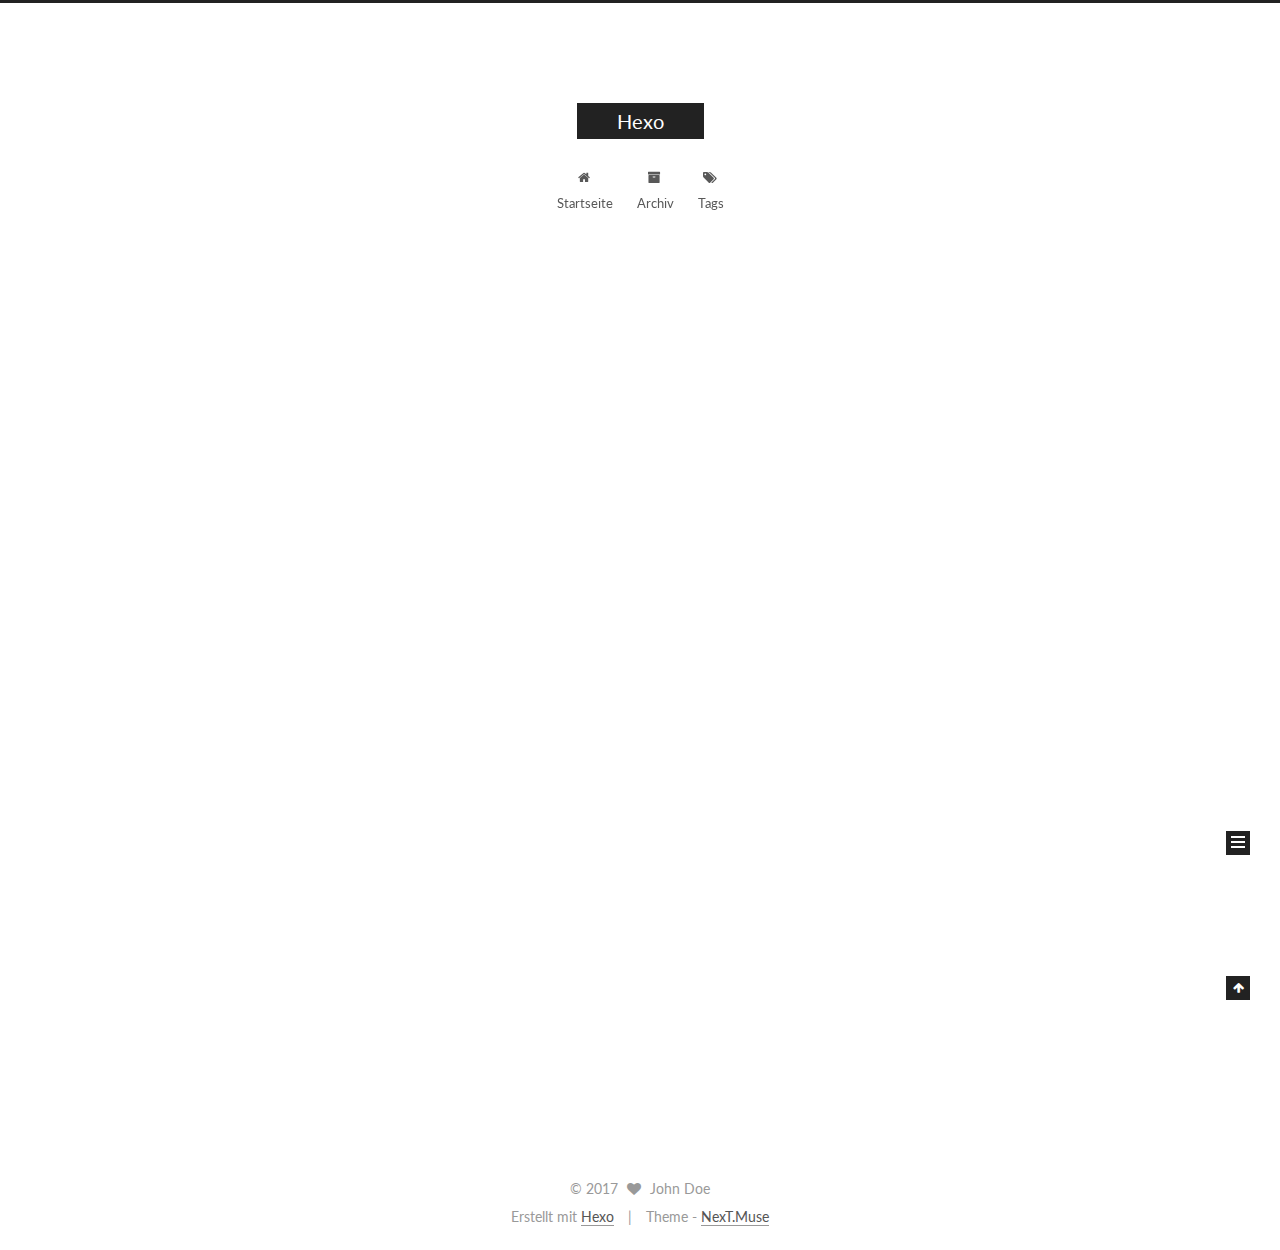
==== index.html @ 65a43388 "Site updated: 2017-03-04 13:46:00" ====
<!doctype html>



  


<html class="theme-next muse use-motion" lang="">
<head>
  <meta charset="UTF-8"/>
<meta http-equiv="X-UA-Compatible" content="IE=edge" />
<meta name="viewport" content="width=device-width, initial-scale=1, maximum-scale=1"/>



<meta http-equiv="Cache-Control" content="no-transform" />
<meta http-equiv="Cache-Control" content="no-siteapp" />















  
  
  <link href="/lib/fancybox/source/jquery.fancybox.css?v=2.1.5" rel="stylesheet" type="text/css" />




  
  
  
  

  
    
    
  

  

  

  

  

  
    
    
    <link href="//fonts.googleapis.com/css?family=Lato:300,300italic,400,400italic,700,700italic&subset=latin,latin-ext" rel="stylesheet" type="text/css">
  






<link href="/lib/font-awesome/css/font-awesome.min.css?v=4.6.2" rel="stylesheet" type="text/css" />

<link href="/css/main.css?v=5.1.0" rel="stylesheet" type="text/css" />


  <meta name="keywords" content="Hexo, NexT" />





  <link rel="alternate" href="/atom.xml" title="Hexo" type="application/atom+xml" />




  <link rel="shortcut icon" type="image/x-icon" href="/favicon.ico?v=5.1.0" />






<meta property="og:type" content="website">
<meta property="og:title" content="Hexo">
<meta property="og:url" content="http://yoursite.com/index.html">
<meta property="og:site_name" content="Hexo">
<meta name="twitter:card" content="summary">
<meta name="twitter:title" content="Hexo">



<script type="text/javascript" id="hexo.configurations">
  var NexT = window.NexT || {};
  var CONFIG = {
    root: '/',
    scheme: 'Muse',
    sidebar: {"position":"left","display":"post","offset":12,"offset_float":0,"b2t":false,"scrollpercent":false},
    fancybox: true,
    motion: true,
    duoshuo: {
      userId: '0',
      author: 'Author'
    },
    algolia: {
      applicationID: '',
      apiKey: '',
      indexName: '',
      hits: {"per_page":10},
      labels: {"input_placeholder":"Search for Posts","hits_empty":"We didn't find any results for the search: ${query}","hits_stats":"${hits} results found in ${time} ms"}
    }
  };
</script>



  <link rel="canonical" href="http://yoursite.com/"/>





  <title> Hexo </title>
</head>

<body itemscope itemtype="http://schema.org/WebPage" lang="">

  














  
  
    
  

  <div class="container one-collumn sidebar-position-left 
   page-home 
 ">
    <div class="headband"></div>

    <header id="header" class="header" itemscope itemtype="http://schema.org/WPHeader">
      <div class="header-inner"><div class="site-brand-wrapper">
  <div class="site-meta ">
    

    <div class="custom-logo-site-title">
      <a href="/"  class="brand" rel="start">
        <span class="logo-line-before"><i></i></span>
        <span class="site-title">Hexo</span>
        <span class="logo-line-after"><i></i></span>
      </a>
    </div>
      
        <p class="site-subtitle"></p>
      
  </div>

  <div class="site-nav-toggle">
    <button>
      <span class="btn-bar"></span>
      <span class="btn-bar"></span>
      <span class="btn-bar"></span>
    </button>
  </div>
</div>

<nav class="site-nav">
  

  
    <ul id="menu" class="menu">
      
        
        <li class="menu-item menu-item-home">
          <a href="/" rel="section">
            
              <i class="menu-item-icon fa fa-fw fa-home"></i> <br />
            
            Startseite
          </a>
        </li>
      
        
        <li class="menu-item menu-item-archives">
          <a href="/archives" rel="section">
            
              <i class="menu-item-icon fa fa-fw fa-archive"></i> <br />
            
            Archiv
          </a>
        </li>
      
        
        <li class="menu-item menu-item-tags">
          <a href="/tags" rel="section">
            
              <i class="menu-item-icon fa fa-fw fa-tags"></i> <br />
            
            Tags
          </a>
        </li>
      

      
    </ul>
  

  
</nav>



 </div>
    </header>

    <main id="main" class="main">
      <div class="main-inner">
        <div class="content-wrap">
          <div id="content" class="content">
            
  <section id="posts" class="posts-expand">
    
      

  

  
  
  

  <article class="post post-type-normal " itemscope itemtype="http://schema.org/Article">
    <link itemprop="mainEntityOfPage" href="http://yoursite.com/2017/03/04/hexo搭建指南/">

    <span hidden itemprop="author" itemscope itemtype="http://schema.org/Person">
      <meta itemprop="name" content="John Doe">
      <meta itemprop="description" content="">
      <meta itemprop="image" content="/images/avatar.gif">
    </span>

    <span hidden itemprop="publisher" itemscope itemtype="http://schema.org/Organization">
      <meta itemprop="name" content="Hexo">
    </span>

    
      <header class="post-header">

        
        
          <h1 class="post-title" itemprop="name headline">
            
            
              
                
                <a class="post-title-link" href="/2017/03/04/hexo搭建指南/" itemprop="url">
                  hexo搭建指南
                </a>
              
            
          </h1>
        

        <div class="post-meta">
          <span class="post-time">
            
              <span class="post-meta-item-icon">
                <i class="fa fa-calendar-o"></i>
              </span>
              
                <span class="post-meta-item-text">Veröffentlicht am</span>
              
              <time title="Post created" itemprop="dateCreated datePublished" datetime="2017-03-04T13:09:16+08:00">
                2017-03-04
              </time>
            

            

            
          </span>

          

          
            
          

          
          

          

          

          

        </div>
      </header>
    


    <div class="post-body" itemprop="articleBody">

      
      

      
        
          
            <h3 id="关于搭建hexo个人博客遇到的问题"><a href="#关于搭建hexo个人博客遇到的问题" class="headerlink" title="关于搭建hexo个人博客遇到的问题"></a>关于搭建hexo个人博客遇到的问题</h3><h4 id="0-执行"><a href="#0-执行" class="headerlink" title="0.执行"></a>0.执行</h4><figure class="highlight plain"><figcaption><span>g -d```</span></figcaption><table><tr><td class="gutter"><pre><div class="line">1</div><div class="line">2</div><div class="line">3</div><div class="line">4</div><div class="line">5</div></pre></td><td class="code"><pre><div class="line">#### 提交后出现unable to access</div><div class="line"></div><div class="line">#### 解决：</div><div class="line"></div><div class="line">```git init</div></pre></td></tr></table></figure>
<h4 id="把文件夹初始化成git仓库"><a href="#把文件夹初始化成git仓库" class="headerlink" title="把文件夹初始化成git仓库"></a>把文件夹初始化成git仓库</h4><h4 id="1-成功后无法执行"><a href="#1-成功后无法执行" class="headerlink" title="1.成功后无法执行"></a>1.成功后无法执行</h4> <figure class="highlight plain"><figcaption><span>clone```</span></figcaption><table><tr><td class="gutter"><pre><div class="line">1</div><div class="line">2</div><div class="line">3</div><div class="line">4</div></pre></td><td class="code"><pre><div class="line"></div><div class="line">#### 解决：</div><div class="line"></div><div class="line"> ```Git config --global http.sslVerify false</div></pre></td></tr></table></figure>
<h4 id="当然之后还要提交hexo改变的话要先执行"><a href="#当然之后还要提交hexo改变的话要先执行" class="headerlink" title="当然之后还要提交hexo改变的话要先执行"></a>当然之后还要提交hexo改变的话要先执行</h4><p> <code>Git config --global http.sslVerify true</code></p>

          
        
      
    </div>

    <div>
      
    </div>

    <div>
      
    </div>


    <footer class="post-footer">
      

      

      

      
      
        <div class="post-eof"></div>
      
    </footer>
  </article>


    
  </section>

  

          
          </div>
          


          

        </div>
        
          
  
  <div class="sidebar-toggle">
    <div class="sidebar-toggle-line-wrap">
      <span class="sidebar-toggle-line sidebar-toggle-line-first"></span>
      <span class="sidebar-toggle-line sidebar-toggle-line-middle"></span>
      <span class="sidebar-toggle-line sidebar-toggle-line-last"></span>
    </div>
  </div>

  <aside id="sidebar" class="sidebar">
    <div class="sidebar-inner">

      

      

      <section class="site-overview sidebar-panel sidebar-panel-active">
        <div class="site-author motion-element" itemprop="author" itemscope itemtype="http://schema.org/Person">
          <img class="site-author-image" itemprop="image"
               src="/images/avatar.gif"
               alt="John Doe" />
          <p class="site-author-name" itemprop="name">John Doe</p>
           
              <p class="site-description motion-element" itemprop="description"></p>
          
        </div>
        <nav class="site-state motion-element">

          
            <div class="site-state-item site-state-posts">
              <a href="/archives">
                <span class="site-state-item-count">1</span>
                <span class="site-state-item-name">Artikel</span>
              </a>
            </div>
          

          

          

        </nav>

        
          <div class="feed-link motion-element">
            <a href="/atom.xml" rel="alternate">
              <i class="fa fa-rss"></i>
              RSS
            </a>
          </div>
        

        <div class="links-of-author motion-element">
          
        </div>

        
        

        
        

        


      </section>

      

      

    </div>
  </aside>


        
      </div>
    </main>

    <footer id="footer" class="footer">
      <div class="footer-inner">
        <div class="copyright" >
  
  &copy; 
  <span itemprop="copyrightYear">2017</span>
  <span class="with-love">
    <i class="fa fa-heart"></i>
  </span>
  <span class="author" itemprop="copyrightHolder">John Doe</span>
</div>


<div class="powered-by">
  Erstellt mit  <a class="theme-link" href="https://hexo.io">Hexo</a>
</div>

<div class="theme-info">
  Theme -
  <a class="theme-link" href="https://github.com/iissnan/hexo-theme-next">
    NexT.Muse
  </a>
</div>


        

        
      </div>
    </footer>

    
      <div class="back-to-top">
        <i class="fa fa-arrow-up"></i>
        
      </div>
    
    
  </div>

  

<script type="text/javascript">
  if (Object.prototype.toString.call(window.Promise) !== '[object Function]') {
    window.Promise = null;
  }
</script>









  




  
  <script type="text/javascript" src="/lib/jquery/index.js?v=2.1.3"></script>

  
  <script type="text/javascript" src="/lib/fastclick/lib/fastclick.min.js?v=1.0.6"></script>

  
  <script type="text/javascript" src="/lib/jquery_lazyload/jquery.lazyload.js?v=1.9.7"></script>

  
  <script type="text/javascript" src="/lib/velocity/velocity.min.js?v=1.2.1"></script>

  
  <script type="text/javascript" src="/lib/velocity/velocity.ui.min.js?v=1.2.1"></script>

  
  <script type="text/javascript" src="/lib/fancybox/source/jquery.fancybox.pack.js?v=2.1.5"></script>


  


  <script type="text/javascript" src="/js/src/utils.js?v=5.1.0"></script>

  <script type="text/javascript" src="/js/src/motion.js?v=5.1.0"></script>



  
  

  

  


  <script type="text/javascript" src="/js/src/bootstrap.js?v=5.1.0"></script>



  



  




	





  





  





  



  
  

  

  

  

  


  

</body>
</html>
---- css/main.css ----
/* normalize.css v3.0.2 | MIT License | git.io/normalize */
html {
  font-family: sans-serif; /* 1 */
  -ms-text-size-adjust: 100%; /* 2 */
  -webkit-text-size-adjust: 100%; /* 2 */
}
body {
  margin: 0;
}
article,
aside,
details,
figcaption,
figure,
footer,
header,
hgroup,
main,
menu,
nav,
section,
summary {
  display: block;
}
audio,
canvas,
progress,
video {
  display: inline-block; /* 1 */
  vertical-align: baseline; /* 2 */
}
audio:not([controls]) {
  display: none;
  height: 0;
}
[hidden],
template {
  display: none;
}
a {
  background-color: transparent;
}
a:active,
a:hover {
  outline: 0;
}
abbr[title] {
  border-bottom: 1px dotted;
}
b,
strong {
  font-weight: bold;
}
dfn {
  font-style: italic;
}
h1 {
  font-size: 2em;
  margin: 0.67em 0;
}
mark {
  background: #ff0;
  color: #000;
}
small {
  font-size: 80%;
}
sub,
sup {
  font-size: 75%;
  line-height: 0;
  position: relative;
  vertical-align: baseline;
}
sup {
  top: -0.5em;
}
sub {
  bottom: -0.25em;
}
img {
  border: 0;
}
svg:not(:root) {
  overflow: hidden;
}
figure {
  margin: 1em 40px;
}
hr {
  -moz-box-sizing: content-box;
  box-sizing: content-box;
  height: 0;
}
pre {
  overflow: auto;
}
code,
kbd,
pre,
samp {
  font-family: monospace, monospace;
  font-size: 1em;
}
button,
input,
optgroup,
select,
textarea {
  color: inherit; /* 1 */
  font: inherit; /* 2 */
  margin: 0; /* 3 */
}
button {
  overflow: visible;
}
button,
select {
  text-transform: none;
}
button,
html input[type="button"],
input[type="reset"],
input[type="submit"] {
  -webkit-appearance: button; /* 2 */
  cursor: pointer; /* 3 */
}
button[disabled],
html input[disabled] {
  cursor: default;
}
button::-moz-focus-inner,
input::-moz-focus-inner {
  border: 0;
  padding: 0;
}
input {
  line-height: normal;
}
input[type="checkbox"],
input[type="radio"] {
  box-sizing: border-box; /* 1 */
  padding: 0; /* 2 */
}
input[type="number"]::-webkit-inner-spin-button,
input[type="number"]::-webkit-outer-spin-button {
  height: auto;
}
input[type="search"] {
  -webkit-appearance: textfield; /* 1 */
  -moz-box-sizing: content-box;
  -webkit-box-sizing: content-box; /* 2 */
  box-sizing: content-box;
}
input[type="search"]::-webkit-search-cancel-button,
input[type="search"]::-webkit-search-decoration {
  -webkit-appearance: none;
}
fieldset {
  border: 1px solid #c0c0c0;
  margin: 0 2px;
  padding: 0.35em 0.625em 0.75em;
}
legend {
  border: 0; /* 1 */
  padding: 0; /* 2 */
}
textarea {
  overflow: auto;
}
optgroup {
  font-weight: bold;
}
table {
  border-collapse: collapse;
  border-spacing: 0;
}
td,
th {
  padding: 0;
}
::selection {
  background: #262a30;
  color: #fff;
}
body {
  position: relative;
  font-family: 'Lato', "PingFang SC", "Microsoft YaHei", sans-serif;
  font-size: 14px;
  line-height: 2;
  color: #555;
  background: #fff;
}
@media (max-width: 767px) {
  body {
    padding-right: 0 !important;
  }
}
@media (min-width: 768px) and (max-width: 991px) {
  body {
    padding-right: 0 !important;
  }
}
@media (min-width: 1600px) {
  body {
    font-size: 16px;
  }
}
h1,
h2,
h3,
h4,
h5,
h6 {
  margin: 0;
  padding: 0;
  font-weight: bold;
  line-height: 1.5;
  font-family: 'Lato', "PingFang SC", "Microsoft YaHei", sans-serif;
}
h2,
h3,
h4,
h5,
h6 {
  margin: 20px 0 15px;
}
h1 {
  font-size: 22px;
}
@media (max-width: 767px) {
  h1 {
    font-size: 18px;
  }
}
h2 {
  font-size: 20px;
}
@media (max-width: 767px) {
  h2 {
    font-size: 16px;
  }
}
h3 {
  font-size: 18px;
}
@media (max-width: 767px) {
  h3 {
    font-size: 14px;
  }
}
h4 {
  font-size: 16px;
}
@media (max-width: 767px) {
  h4 {
    font-size: 12px;
  }
}
h5 {
  font-size: 14px;
}
@media (max-width: 767px) {
  h5 {
    font-size: 10px;
  }
}
h6 {
  font-size: 12px;
}
@media (max-width: 767px) {
  h6 {
    font-size: 8px;
  }
}
p {
  margin: 0 0 25px 0;
}
a {
  color: #555;
  text-decoration: none;
  border-bottom: 1px solid #999;
  word-wrap: break-word;
}
a:hover {
  color: #222;
  border-bottom-color: #222;
}
blockquote {
  margin: 0;
  padding: 0;
}
img {
  display: block;
  margin: auto;
  max-width: 100%;
  height: auto;
}
hr {
  margin: 40px 0;
  height: 3px;
  border: none;
  background-color: #ddd;
  background-image: repeating-linear-gradient(-45deg, #fff, #fff 4px, transparent 4px, transparent 8px);
}
blockquote {
  padding: 0 15px;
  color: #666;
  border-left: 4px solid #ddd;
}
blockquote cite::before {
  content: "-";
  padding: 0 5px;
}
dt {
  font-weight: 700;
}
dd {
  margin: 0;
  padding: 0;
}
.text-left {
  text-align: left;
}
.text-center {
  text-align: center;
}
.text-right {
  text-align: right;
}
.text-justify {
  text-align: justify;
}
.text-nowrap {
  white-space: nowrap;
}
.text-lowercase {
  text-transform: lowercase;
}
.text-uppercase {
  text-transform: uppercase;
}
.text-capitalize {
  text-transform: capitalize;
}
.center-block {
  display: block;
  margin-left: auto;
  margin-right: auto;
}
.clearfix:before,
.clearfix:after {
  content: " ";
  display: table;
}
.clearfix:after {
  clear: both;
}
.pullquote {
  width: 45%;
}
.pullquote.left {
  float: left;
  margin-left: 5px;
  margin-right: 10px;
}
.pullquote.right {
  float: right;
  margin-left: 10px;
  margin-right: 5px;
}
.affix.affix.affix {
  position: fixed;
}
.translation {
  margin-top: -20px;
  font-size: 14px;
  color: #999;
}
.scrollbar-measure {
  width: 100px;
  height: 100px;
  overflow: scroll;
  position: absolute;
  top: -9999px;
}
.use-motion .motion-element {
  opacity: 0;
}
table {
  margin: 20px 0;
  width: 100%;
  border-collapse: collapse;
  border-spacing: 0;
  border: 1px solid #ddd;
  font-size: 14px;
  table-layout: fixed;
  word-wrap: break-all;
}
table>tbody>tr:nth-of-type(odd) {
  background-color: #f9f9f9;
}
table>tbody>tr:hover {
  background-color: #f5f5f5;
}
caption,
th,
td {
  padding: 8px;
  text-align: left;
  vertical-align: middle;
  font-weight: normal;
}
th,
td {
  border-bottom: 3px solid #ddd;
  border-right: 1px solid #eee;
}
th {
  padding-bottom: 10px;
  font-weight: 700;
}
td {
  border-bottom-width: 1px;
}
html,
body {
  height: 100%;
}
.container {
  position: relative;
  min-height: 100%;
}
.header-inner {
  margin: 0 auto;
  padding: 100px 0 70px;
  width: 700px;
}
@media (min-width: 1600px) {
  .container .header-inner {
    width: 900px;
  }
}
.main {
  padding-bottom: 150px;
}
.main-inner {
  margin: 0 auto;
  width: 700px;
}
@media (min-width: 1600px) {
  .container .main-inner {
    width: 900px;
  }
}
.footer {
  position: absolute;
  left: 0;
  bottom: 0;
  width: 100%;
  min-height: 50px;
}
.footer-inner {
  box-sizing: border-box;
  margin: 20px auto;
  width: 700px;
}
@media (min-width: 1600px) {
  .container .footer-inner {
    width: 900px;
  }
}
pre,
.highlight {
  overflow: auto;
  margin: 20px 0;
  padding: 0;
  font-size: 13px;
  color: #4d4d4c;
  background: #f7f7f7;
  line-height: 1.6;
}
pre,
code {
  font-family: consolas, Menlo, "PingFang SC", "Microsoft YaHei", monospace;
}
code {
  padding: 2px 4px;
  word-wrap: break-word;
  color: #555;
  background: #eee;
  border-radius: 3px;
  font-size: 13px;
}
pre code {
  padding: 0;
  color: #4d4d4c;
  background: none;
  text-shadow: none;
}
.highlight {
  border-radius: 1px;
}
.highlight pre {
  border: none;
  margin: 0;
  padding: 10px 0;
}
.highlight table {
  margin: 0;
  width: auto;
  border: none;
}
.highlight td {
  border: none;
  padding: 0;
}
.highlight figcaption {
  font-size: 1em;
  color: #4d4d4c;
  line-height: 1em;
  margin-bottom: 1em;
}
.highlight figcaption:before,
.highlight figcaption:after {
  content: " ";
  display: table;
}
.highlight figcaption:after {
  clear: both;
}
.highlight figcaption a {
  float: right;
  color: #4d4d4c;
}
.highlight figcaption a:hover {
  border-bottom-color: #4d4d4c;
}
.highlight .gutter pre {
  padding-left: 10px;
  padding-right: 10px;
  color: #869194;
  text-align: right;
  background-color: #eff2f3;
}
.highlight .code pre {
  padding-left: 10px;
  padding-right: 10px;
  background-color: #f7f7f7;
}
.highlight .line {
  height: 20px;
}
.gutter {
  -webkit-user-select: none;
  -moz-user-select: none;
  -ms-user-select: none;
  user-select: none;
}
.gist table {
  width: auto;
}
.gist table td {
  border: none;
}
pre .deletion {
  background: #fdd;
}
pre .addition {
  background: #dfd;
}
pre .meta {
  color: #8959a8;
}
pre .comment {
  color: #8e908c;
}
pre .variable,
pre .attribute,
pre .tag,
pre .regexp,
pre .ruby .constant,
pre .xml .tag .title,
pre .xml .pi,
pre .xml .doctype,
pre .html .doctype,
pre .css .id,
pre .css .class,
pre .css .pseudo {
  color: #c82829;
}
pre .number,
pre .preprocessor,
pre .built_in,
pre .literal,
pre .params,
pre .constant,
pre .command {
  color: #f5871f;
}
pre .ruby .class .title,
pre .css .rules .attribute,
pre .string,
pre .value,
pre .inheritance,
pre .header,
pre .ruby .symbol,
pre .xml .cdata,
pre .special,
pre .number,
pre .formula {
  color: #718c00;
}
pre .title,
pre .css .hexcolor {
  color: #3e999f;
}
pre .function,
pre .python .decorator,
pre .python .title,
pre .ruby .function .title,
pre .ruby .title .keyword,
pre .perl .sub,
pre .javascript .title,
pre .coffeescript .title {
  color: #4271ae;
}
pre .keyword,
pre .javascript .function {
  color: #8959a8;
}
.full-image.full-image.full-image {
  border: none;
  max-width: 100%;
  width: auto;
  margin: 20px auto;
}
@media (min-width: 992px) {
  .full-image.full-image.full-image {
    max-width: none;
    width: 110%;
    margin: 25px -5%;
  }
}
.blockquote-center,
.page-home .post-type-quote blockquote,
.page-post-detail .post-type-quote blockquote {
  position: relative;
  margin: 40px 0;
  padding: 0;
  border-left: none;
  text-align: center;
}
.blockquote-center::before,
.page-home .post-type-quote blockquote::before,
.page-post-detail .post-type-quote blockquote::before,
.blockquote-center::after,
.page-home .post-type-quote blockquote::after,
.page-post-detail .post-type-quote blockquote::after {
  position: absolute;
  content: ' ';
  display: block;
  width: 100%;
  height: 24px;
  opacity: 0.2;
  background-repeat: no-repeat;
  background-position: 0 -6px;
  background-size: 22px 22px;
}
.blockquote-center::before,
.page-home .post-type-quote blockquote::before,
.page-post-detail .post-type-quote blockquote::before {
  top: -20px;
  background-image: url("../images/quote-l.svg");
  border-top: 1px solid #ccc;
}
.blockquote-center::after,
.page-home .post-type-quote blockquote::after,
.page-post-detail .post-type-quote blockquote::after {
  bottom: -20px;
  background-image: url("../images/quote-r.svg");
  border-bottom: 1px solid #ccc;
  background-position: 100% 8px;
}
.blockquote-center p,
.page-home .post-type-quote blockquote p,
.page-post-detail .post-type-quote blockquote p,
.blockquote-center div,
.page-home .post-type-quote blockquote div,
.page-post-detail .post-type-quote blockquote div {
  text-align: center;
}
.post .post-body .group-picture img {
  box-sizing: border-box;
  padding: 0 3px;
  border: none;
}
.post .group-picture-row {
  overflow: hidden;
  margin-top: 6px;
}
.post .group-picture-row:first-child {
  margin-top: 0;
}
.post .group-picture-column {
  float: left;
}
.page-post-detail .post-body .group-picture-column {
  float: none;
  margin-top: 10px;
  width: auto !important;
}
.page-post-detail .post-body .group-picture-column img {
  margin: 0 auto;
}
.page-archive .group-picture-container {
  overflow: hidden;
}
.page-archive .group-picture-row {
  float: left;
}
.page-archive .group-picture-row:first-child {
  margin-top: 6px;
}
.page-archive .group-picture-column {
  max-width: 150px;
  max-height: 150px;
}
.note {
  padding: 20px;
  margin: 20px 0;
  border: 1px solid #eee;
  border-left-width: 5px;
  border-radius: 3px;
}
.note h2,
.note h3,
.note h4,
.note h5,
.note h6 {
  margin-top: 0;
  margin-bottom: 5px;
}
.note p:last-child {
  margin-bottom: 0;
}
.note code {
  border-radius: 3px;
}
.note+.note {
  margin-top: -5px;
}
.default {
  border-left-color: #777;
}
.default h2,
.default h3,
.default h4,
.default h5,
.default h6 {
  color: #777;
}
.primary {
  border-left-color: #428bca;
}
.primary h2,
.primary h3,
.primary h4,
.primary h5,
.primary h6 {
  color: #428bca;
}
.success {
  border-left-color: #5cb85c;
}
.success h2,
.success h3,
.success h4,
.success h5,
.success h6 {
  color: #5cb85c;
}
.danger {
  border-left-color: #d9534f;
}
.danger h2,
.danger h3,
.danger h4,
.danger h5,
.danger h6 {
  color: #d9534f;
}
.warning {
  border-left-color: #f0ad4e;
}
.warning h2,
.warning h3,
.warning h4,
.warning h5,
.warning h6 {
  color: #f0ad4e;
}
.info {
  border-left-color: #5bc0de;
}
.info h2,
.info h3,
.info h4,
.info h5,
.info h6 {
  color: #5bc0de;
}
.exturl {
  background-color: transparent;
  cursor: pointer;
  border-bottom: 1px solid #999;
}
.exturl .fa {
  font-size: 14px;
}
.exturl:active,
.exturl:hover {
  outline: 0;
  color: #222;
  border-bottom-color: #222;
}
.btn {
  display: inline-block;
  padding: 0 20px;
  font-size: 14px;
  color: #fff;
  background: #222;
  border: 2px solid #222;
  text-decoration: none;
  border-radius: 0;
  transition-property: background-color;
  transition-duration: 0.2s;
  transition-timing-function: ease-in-out;
  transition-delay: 0s;
}
.btn:hover,
.post-button .btn:hover {
  border-color: #222;
  color: #222;
  background: #fff;
}
.btn-bar {
  display: block;
  width: 22px;
  height: 2px;
  background: #555;
  border-radius: 1px;
}
.btn-bar+.btn-bar {
  margin-top: 4px;
}
.pagination {
  margin: 120px 0 40px;
  text-align: center;
  border-top: 1px solid #eee;
}
.page-number-basic,
.pagination .prev,
.pagination .next,
.pagination .page-number,
.pagination .space {
  display: inline-block;
  position: relative;
  top: -1px;
  margin: 0 10px;
  padding: 0 10px;
  line-height: 30px;
}
@media (max-width: 767px) {
  .page-number-basic,
  .pagination .prev,
  .pagination .next,
  .pagination .page-number,
  .pagination .space {
    margin: 0 5px;
  }
}
.pagination .prev,
.pagination .next,
.pagination .page-number {
  border-bottom: 0;
  border-top: 1px solid #eee;
  transition-property: border-color;
  transition-duration: 0.2s;
  transition-timing-function: ease-in-out;
  transition-delay: 0s;
}
.pagination .prev:hover,
.pagination .next:hover,
.pagination .page-number:hover {
  border-top-color: #222;
}
.pagination .space {
  padding: 0;
  margin: 0;
}
.pagination .prev {
  margin-left: 0;
}
.pagination .next {
  margin-right: 0;
}
.pagination .page-number.current {
  color: #fff;
  background: #ccc;
  border-top-color: #ccc;
}
@media (max-width: 767px) {
  .pagination {
    border-top: none;
  }
  .pagination .prev,
  .pagination .next,
  .pagination .page-number {
    margin-bottom: 10px;
    border-top: 0;
    border-bottom: 1px solid #eee;
  }
  .pagination .prev:hover,
  .pagination .next:hover,
  .pagination .page-number:hover {
    border-bottom-color: #222;
  }
}
.comments {
  margin: 60px 20px 0;
}
.tag-cloud {
  text-align: center;
}
.tag-cloud a {
  display: inline-block;
  margin: 10px;
}
.back-to-top {
  box-sizing: border-box;
  position: fixed;
  bottom: -100px;
  right: 30px;
  z-index: 1050;
  padding: 0 6px;
  width: 24px;
  background: #222;
  font-size: 12px;
  opacity: 1;
  color: #fff;
  cursor: pointer;
  text-align: center;
  -webkit-transform: translateZ(0);
  transition-property: bottom;
  transition-duration: 0.2s;
  transition-timing-function: ease-in-out;
  transition-delay: 0s;
}
@media (max-width: 767px) {
  .back-to-top {
    display: none;
  }
}
@media (min-width: 768px) and (max-width: 991px) {
  .back-to-top {
    display: none;
  }
}
.back-to-top.back-to-top-on {
  bottom: 19px;
}
.header {
  background: #fff;
}
.header-inner {
  position: relative;
}
.headband {
  height: 3px;
  background: #222;
}
.site-meta {
  margin: 0;
  text-align: center;
}
@media (max-width: 767px) {
  .site-meta {
    text-align: center;
  }
}
.brand {
  position: relative;
  display: inline-block;
  padding: 0 40px;
  color: #fff;
  background: #222;
  border-bottom: none;
}
.brand:hover {
  color: #fff;
}
.logo {
  display: inline-block;
  margin-right: 5px;
  line-height: 36px;
  vertical-align: top;
}
.site-title {
  display: inline-block;
  vertical-align: top;
  line-height: 36px;
  font-size: 20px;
  font-weight: normal;
  font-family: 'Lato', "PingFang SC", "Microsoft YaHei", sans-serif;
}
.site-subtitle {
  margin-top: 10px;
  font-size: 13px;
  color: #999;
}
.use-motion .brand {
  opacity: 0;
}
.use-motion .logo,
.use-motion .site-title,
.use-motion .site-subtitle {
  opacity: 0;
  position: relative;
  top: -10px;
}
.site-nav-toggle {
  display: none;
  position: absolute;
  top: 10px;
  left: 10px;
}
@media (max-width: 767px) {
  .site-nav-toggle {
    display: block;
  }
}
.site-nav-toggle button {
  margin-top: 2px;
  padding: 9px 10px;
  background: transparent;
  border: none;
}
@media (max-width: 767px) {
  .site-nav {
    display: none;
    margin: 0 -10px;
    padding: 0 10px;
    clear: both;
    border-top: 1px solid #ddd;
  }
}
@media (min-width: 768px) and (max-width: 991px) {
  .site-nav {
    display: block !important;
  }
}
@media (min-width: 992px) {
  .site-nav {
    display: block !important;
  }
}
.menu {
  margin-top: 20px;
  padding-left: 0;
  text-align: center;
}
.menu .menu-item {
  display: inline-block;
  margin: 0 10px;
  list-style: none;
}
@media screen and (max-width: 767px) {
  .menu .menu-item {
    margin-top: 10px;
  }
}
.menu .menu-item a {
  display: block;
  font-size: 13px;
  line-height: inherit;
  border-bottom: 1px solid transparent;
  transition-property: border-color;
  transition-duration: 0.2s;
  transition-timing-function: ease-in-out;
  transition-delay: 0s;
}
.menu .menu-item a:hover {
  border-bottom-color: #222;
}
.menu .menu-item .fa {
  margin-right: 5px;
}
.use-motion .menu-item {
  opacity: 0;
}
.post-body {
  font-family: 'Lato', "PingFang SC", "Microsoft YaHei", sans-serif;
}
@media (max-width: 767px) {
  .post-body {
    word-break: break-word;
  }
}
.post-body .fancybox img {
  display: block !important;
  margin: 0 auto;
  cursor: pointer;
  cursor: zoom-in;
  cursor: -webkit-zoom-in;
}
.post-body .image-caption,
.post-body .figure .caption {
  margin: 10px auto 15px;
  text-align: center;
  font-size: 14px;
  color: #999;
  font-weight: bold;
  line-height: 1;
}
.post-sticky-flag {
  display: inline-block;
  font-size: 16px;
  -ms-transform: rotate(30deg);
  -webkit-transform: rotate(30deg);
  -moz-transform: rotate(30deg);
  -ms-transform: rotate(30deg);
  -o-transform: rotate(30deg);
  transform: rotate(30deg);
}
.posts-expand {
  padding-top: 40px;
}
@media (max-width: 767px) {
  .posts-expand {
    margin: 0 20px;
  }
  .post-body pre,
  .post-body .highlight {
    padding: 10px;
  }
  .post-body pre .gutter pre,
  .post-body .highlight .gutter pre {
    padding-right: 10px;
  }
}
@media (min-width: 992px) {
  .posts-expand .post-body {
    text-align: justify;
  }
}
.posts-expand .post-body h2,
.posts-expand .post-body h3,
.posts-expand .post-body h4,
.posts-expand .post-body h5,
.posts-expand .post-body h6 {
  padding-top: 10px;
}
.posts-expand .post-body h2 .header-anchor,
.posts-expand .post-body h3 .header-anchor,
.posts-expand .post-body h4 .header-anchor,
.posts-expand .post-body h5 .header-anchor,
.posts-expand .post-body h6 .header-anchor {
  float: right;
  margin-left: 10px;
  color: #ccc;
  border-bottom-style: none;
  visibility: hidden;
}
.posts-expand .post-body h2 .header-anchor:hover,
.posts-expand .post-body h3 .header-anchor:hover,
.posts-expand .post-body h4 .header-anchor:hover,
.posts-expand .post-body h5 .header-anchor:hover,
.posts-expand .post-body h6 .header-anchor:hover {
  color: inherit;
}
.posts-expand .post-body h2:hover .header-anchor,
.posts-expand .post-body h3:hover .header-anchor,
.posts-expand .post-body h4:hover .header-anchor,
.posts-expand .post-body h5:hover .header-anchor,
.posts-expand .post-body h6:hover .header-anchor {
  visibility: visible;
}
.posts-expand .post-body ul li {
  list-style: circle;
}
.posts-expand .post-body img {
  box-sizing: border-box;
  margin: auto;
  padding: 3px;
  border: 1px solid #ddd;
}
.posts-expand .fancybox img {
  margin: 0 auto;
}
@media (max-width: 767px) {
  .posts-collapse {
    margin: 0 20px;
  }
  .posts-collapse .post-title,
  .posts-collapse .post-meta {
    display: block;
    width: auto;
    text-align: left;
  }
}
.posts-collapse {
  position: relative;
  z-index: 1010;
  margin-left: 55px;
}
.posts-collapse::after {
  content: " ";
  position: absolute;
  top: 20px;
  left: 0;
  margin-left: -2px;
  width: 4px;
  height: 100%;
  background: #f5f5f5;
  z-index: -1;
}
@media (max-width: 767px) {
  .posts-collapse {
    margin: 0 20px;
  }
}
.posts-collapse .collection-title {
  position: relative;
  margin: 60px 0;
}
.posts-collapse .collection-title h2 {
  margin-left: 20px;
}
.posts-collapse .collection-title small {
  color: #bbb;
}
.posts-collapse .collection-title::before {
  content: " ";
  position: absolute;
  left: 0;
  top: 50%;
  margin-left: -4px;
  margin-top: -4px;
  width: 8px;
  height: 8px;
  background: #bbb;
  border-radius: 50%;
}
.posts-collapse .post {
  margin: 30px 0;
}
.posts-collapse .post-header {
  position: relative;
  transition-duration: 0.2s;
  transition-timing-function: ease-in-out;
  transition-delay: 0s;
  transition-property: border;
  border-bottom: 1px dashed #ccc;
}
.posts-collapse .post-header::before {
  content: " ";
  position: absolute;
  left: 0;
  top: 12px;
  width: 6px;
  height: 6px;
  margin-left: -4px;
  background: #bbb;
  border-radius: 50%;
  border: 1px solid #fff;
  transition-duration: 0.2s;
  transition-timing-function: ease-in-out;
  transition-delay: 0s;
  transition-property: background;
}
.posts-collapse .post-header:hover {
  border-bottom-color: #666;
}
.posts-collapse .post-header:hover::before {
  background: #222;
}
.posts-collapse .post-meta {
  position: absolute;
  font-size: 12px;
  left: 20px;
  top: 5px;
}
.posts-collapse .post-comments-count {
  display: none;
}
.posts-collapse .post-title {
  margin-left: 60px;
  font-size: 16px;
  font-weight: normal;
  line-height: inherit;
}
.posts-collapse .post-title::after {
  margin-left: 3px;
  opacity: 0.6;
}
.posts-collapse .post-title a {
  color: #666;
  border-bottom: none;
}
.page-home .post-type-quote .post-header,
.page-post-detail .post-type-quote .post-header,
.page-home .post-type-quote .post-tags,
.page-post-detail .post-type-quote .post-tags {
  display: none;
}
.posts-expand .post-title {
  font-size: 26px;
  text-align: center;
  word-break: break-word;
  font-weight: 400;
}
@media (max-width: 767px) {
  .posts-expand .post-title {
    font-size: 22px;
  }
}
.posts-expand .post-title-link {
  display: inline-block;
  position: relative;
  color: #555;
  border-bottom: none;
  line-height: 1.2;
  vertical-align: top;
}
.posts-expand .post-title-link::before {
  content: "";
  position: absolute;
  width: 100%;
  height: 2px;
  bottom: 0;
  left: 0;
  background-color: #000;
  visibility: hidden;
  -webkit-transform: scaleX(0);
  -moz-transform: scaleX(0);
  -ms-transform: scaleX(0);
  -o-transform: scaleX(0);
  transform: scaleX(0);
  transition-duration: 0.2s;
  transition-timing-function: ease-in-out;
  transition-delay: 0s;
}
.posts-expand .post-title-link:hover::before {
  visibility: visible;
  -webkit-transform: scaleX(1);
  -moz-transform: scaleX(1);
  -ms-transform: scaleX(1);
  -o-transform: scaleX(1);
  transform: scaleX(1);
}
.posts-expand .post-title-link .fa {
  font-size: 16px;
}
.posts-expand .post-meta {
  margin: 3px 0 60px 0;
  color: #999;
  font-family: 'Lato', "PingFang SC", "Microsoft YaHei", sans-serif;
  font-size: 12px;
  text-align: center;
}
.posts-expand .post-meta .post-category-list {
  display: inline-block;
  margin: 0;
  padding: 3px;
}
.posts-expand .post-meta .post-category-list-link {
  color: #999;
}
.posts-expand .post-meta .post-description {
  font-size: 14px;
  margin-top: 2px;
}
.post-meta-divider {
  margin: 0 0.5em;
}
.post-meta-item-icon {
  margin-right: 3px;
}
@media (min-width: 768px) and (max-width: 991px) {
  .post-meta-item-icon {
    display: inline-block;
  }
}
@media (max-width: 767px) {
  .post-meta-item-icon {
    display: inline-block;
  }
}
@media (min-width: 768px) and (max-width: 991px) {
  .post-meta-item-text {
    display: none;
  }
}
@media (max-width: 767px) {
  .post-meta-item-text {
    display: none;
  }
}
@media (max-width: 767px) {
  .posts-expand .post-comments-count {
    display: none;
  }
}
.social-like {
  font-size: 14px;
  height: 20px;
  text-align: center;
  border-top: 1px solid #eee;
  padding-top: 9px;
  margin-top: 45px;
  display: flex;
  justify-content: center;
}
.vk_like {
  width: 85px;
  height: 21px;
  padding-top: 7px;
  align-self: center;
}
.fb_like {
  height: 30px;
  align-self: center;
}
.post-button {
  margin-top: 50px;
}
.post-button .btn {
  color: #fff;
  font-size: 14px;
  background: #222;
  border-radius: 0;
  line-height: 2;
  margin: 0 4px 8px 4px;
}
.post-button .fa-fw {
  width: 1.285714285714286em;
  text-align: left;
}
.posts-expand .post-tags {
  margin-top: 40px;
  text-align: center;
}
.posts-expand .post-tags a {
  display: inline-block;
  margin-right: 10px;
  font-size: 13px;
}
.post-nav {
  display: table;
  margin-top: 15px;
  width: 100%;
  border-top: 1px solid #eee;
}
.post-nav-divider {
  display: table-cell;
  width: 10%;
}
.post-nav-item {
  display: table-cell;
  padding: 10px 0 0 0;
  width: 45%;
  vertical-align: top;
}
.post-nav-item a {
  position: relative;
  display: block;
  line-height: 25px;
  font-size: 14px;
  color: #555;
  border-bottom: none;
}
.post-nav-item a:hover {
  color: #222;
  border-bottom: none;
}
.post-nav-item a:active {
  top: 2px;
}
.post-nav-item .fa {
  position: absolute;
  top: 8px;
  left: 0;
  font-size: 12px;
}
.post-nav-next a {
  padding-left: 15px;
}
.post-nav-prev {
  text-align: right;
}
.post-nav-prev a {
  padding-right: 15px;
}
.post-nav-prev .fa {
  right: 0;
  left: auto;
}
.posts-expand .post-eof {
  display: block;
  margin: 80px auto 60px;
  width: 8%;
  height: 1px;
  background: #ccc;
  text-align: center;
}
.post:last-child .post-eof.post-eof.post-eof {
  display: none;
}
.post-gallery {
  display: table;
  table-layout: fixed;
  width: 100%;
  border-collapse: separate;
}
.post-gallery-row {
  display: table-row;
}
.post-gallery .post-gallery-img {
  display: table-cell;
  text-align: center;
  vertical-align: middle;
  border: none;
}
.post-gallery .post-gallery-img img {
  max-width: 100%;
  max-height: 100%;
  border: none;
}
.fancybox-close,
.fancybox-close:hover {
  border: none;
}
.sidebar {
  position: fixed;
  right: 0;
  top: 0;
  bottom: 0;
  width: 0;
  z-index: 1040;
  box-shadow: inset 0 2px 6px #000;
  background: #222;
  -webkit-transform: translateZ(0);
}
.sidebar a {
  color: #999;
  border-bottom-color: #555;
}
.sidebar a:hover {
  color: #eee;
}
@media (min-width: 768px) and (max-width: 991px) {
  .sidebar {
    display: none !important;
  }
}
@media (max-width: 767px) {
  .sidebar {
    display: none !important;
  }
}
.sidebar-inner {
  position: relative;
  padding: 20px 10px;
  color: #999;
  text-align: center;
}
.sidebar-toggle {
  position: fixed;
  right: 30px;
  bottom: 45px;
  width: 14px;
  height: 14px;
  padding: 5px;
  background: #222;
  line-height: 0;
  z-index: 1050;
  cursor: pointer;
  -webkit-transform: translateZ(0);
}
@media (min-width: 768px) and (max-width: 991px) {
  .sidebar-toggle {
    display: none;
  }
}
@media (max-width: 767px) {
  .sidebar-toggle {
    display: none;
  }
}
.sidebar-toggle-line {
  position: relative;
  display: inline-block;
  vertical-align: top;
  height: 2px;
  width: 100%;
  background: #fff;
  margin-top: 3px;
}
.sidebar-toggle-line:first-child {
  margin-top: 0;
}
.site-author-image {
  display: block;
  margin: 0 auto;
  padding: 2px;
  max-width: 96px;
  height: auto;
  border: 2px solid #333;
}
.site-author-name {
  margin: 5px 0 0;
  text-align: center;
  color: #f5f5f5;
  font-weight: normal;
}
.site-description {
  margin-top: 5px;
  text-align: center;
  font-size: 14px;
  color: #999;
}
.site-state {
  overflow: hidden;
  line-height: 1.4;
  white-space: nowrap;
  text-align: center;
}
.site-state-item {
  display: inline-block;
  padding: 0 15px;
  border-left: 1px solid #333;
}
.site-state-item:first-child {
  border-left: none;
}
.site-state-item a {
  border-bottom: none;
}
.site-state-item-count {
  display: block;
  text-align: center;
  color: inherit;
  font-weight: 600;
  font-size: 18px;
}
.site-state-item-name {
  font-size: 13px;
  color: inherit;
}
.feed-link {
  margin-top: 20px;
}
.feed-link a {
  display: inline-block;
  padding: 0 15px;
  color: #fc6423;
  border: 1px solid #fc6423;
  border-radius: 4px;
}
.feed-link a i {
  color: #fc6423;
  font-size: 14px;
}
.feed-link a:hover {
  color: #fff;
  background: #fc6423;
}
.feed-link a:hover i {
  color: #fff;
}
.links-of-author {
  margin-top: 20px;
}
.links-of-author a {
  display: inline-block;
  vertical-align: middle;
  margin-right: 10px;
  margin-bottom: 10px;
  border-bottom-color: #555;
  font-size: 13px;
}
.links-of-author a:before {
  display: inline-block;
  vertical-align: middle;
  margin-right: 3px;
  content: " ";
  width: 4px;
  height: 4px;
  border-radius: 50%;
  background: #fffbff;
}
.links-of-blogroll {
  font-size: 13px;
}
.links-of-blogroll-title {
  margin-top: 20px;
  font-size: 14px;
  font-weight: 600;
}
.links-of-blogroll-list {
  margin: 0;
  padding: 0;
}
.links-of-blogroll-item {
  padding: 2px 10px;
}
.sidebar-nav {
  margin: 0 0 20px;
  padding-left: 0;
}
.sidebar-nav li {
  display: inline-block;
  cursor: pointer;
  border-bottom: 1px solid transparent;
  font-size: 14px;
  color: #555;
}
.sidebar-nav li:hover {
  color: #f5f5f5;
}
.page-post-detail .sidebar-nav-toc {
  padding: 0 5px;
}
.page-post-detail .sidebar-nav-overview {
  margin-left: 10px;
}
.sidebar-nav .sidebar-nav-active {
  color: #87daff;
  border-bottom-color: #87daff;
}
.sidebar-nav .sidebar-nav-active:hover {
  color: #87daff;
}
.sidebar-panel {
  display: none;
}
.sidebar-panel-active {
  display: block;
}
.post-toc-empty {
  font-size: 14px;
  color: #666;
}
.post-toc-wrap {
  overflow: hidden;
}
.post-toc {
  overflow: auto;
}
.post-toc ol {
  margin: 0;
  padding: 0 2px 5px 10px;
  text-align: left;
  list-style: none;
  font-size: 14px;
}
.post-toc ol > ol {
  padding-left: 0;
}
.post-toc ol a {
  transition-duration: 0.2s;
  transition-timing-function: ease-in-out;
  transition-delay: 0s;
  transition-property: all;
  color: #999;
  border-bottom-color: #555;
}
.post-toc ol a:hover {
  color: #ccc;
  border-bottom-color: #ccc;
}
.post-toc .nav-item {
  overflow: hidden;
  text-overflow: ellipsis;
  white-space: nowrap;
  line-height: 1.8;
}
.post-toc .nav .nav-child {
  display: none;
}
.post-toc .nav .active > .nav-child {
  display: block;
}
.post-toc .nav .active-current > .nav-child {
  display: block;
}
.post-toc .nav .active-current > .nav-child > .nav-item {
  display: block;
}
.post-toc .nav .active > a {
  color: #87daff;
  border-bottom-color: #87daff;
}
.post-toc .nav .active-current > a {
  color: #87daff;
}
.post-toc .nav .active-current > a:hover {
  color: #87daff;
}
.footer {
  font-size: 14px;
  color: #999;
}
.footer img {
  border: none;
}
.footer-inner {
  text-align: center;
}
.with-love {
  display: inline-block;
  margin: 0 5px;
}
.powered-by,
.theme-info {
  display: inline-block;
}
.powered-by {
  margin-right: 10px;
}
.powered-by::after {
  content: "|";
  padding-left: 10px;
}
.cc-license {
  margin-top: 10px;
  text-align: center;
}
.cc-license .cc-opacity {
  opacity: 0.7;
  border-bottom: none;
}
.cc-license .cc-opacity:hover {
  opacity: 0.9;
}
.cc-license img {
  display: inline-block;
}
.theme-next #ds-thread #ds-reset {
  color: #555;
}
.theme-next #ds-thread #ds-reset .ds-replybox {
  margin-bottom: 30px;
}
.theme-next #ds-thread #ds-reset .ds-replybox .ds-avatar,
.theme-next #ds-reset .ds-avatar img {
  box-shadow: none;
}
.theme-next #ds-thread #ds-reset .ds-textarea-wrapper {
  border-color: #c7d4e1;
  background: none;
  border-top-right-radius: 3px;
  border-top-left-radius: 3px;
}
.theme-next #ds-thread #ds-reset .ds-textarea-wrapper textarea {
  height: 60px;
}
.theme-next #ds-reset .ds-rounded-top {
  border-radius: 0;
}
.theme-next #ds-thread #ds-reset .ds-post-toolbar {
  box-sizing: border-box;
  border: 1px solid #c7d4e1;
  background: #f6f8fa;
}
.theme-next #ds-thread #ds-reset .ds-post-options {
  height: 40px;
  border: none;
  background: none;
}
.theme-next #ds-thread #ds-reset .ds-toolbar-buttons {
  top: 11px;
}
.theme-next #ds-thread #ds-reset .ds-sync {
  top: 5px;
}
.theme-next #ds-thread #ds-reset .ds-post-button {
  top: 4px;
  right: 5px;
  width: 90px;
  height: 30px;
  border: 1px solid #c5ced7;
  border-radius: 3px;
  background-image: linear-gradient(#fbfbfc, #f5f7f9);
  color: #60676d;
}
.theme-next #ds-thread #ds-reset .ds-post-button:hover {
  background-position: 0 -30px;
  color: #60676d;
}
.theme-next #ds-thread #ds-reset .ds-comments-info {
  padding: 10px 0;
}
.theme-next #ds-thread #ds-reset .ds-sort {
  display: none;
}
.theme-next #ds-thread #ds-reset li.ds-tab a.ds-current {
  border: none;
  background: #f6f8fa;
  color: #60676d;
}
.theme-next #ds-thread #ds-reset li.ds-tab a.ds-current:hover {
  background-color: #e9f0f7;
  color: #60676d;
}
.theme-next #ds-thread #ds-reset li.ds-tab a {
  border-radius: 2px;
  padding: 5px;
}
.theme-next #ds-thread #ds-reset .ds-login-buttons p {
  color: #999;
  line-height: 36px;
}
.theme-next #ds-thread #ds-reset .ds-login-buttons .ds-service-list li {
  height: 28px;
}
.theme-next #ds-thread #ds-reset .ds-service-list a {
  background: none;
  padding: 5px;
  border: 1px solid;
  border-radius: 3px;
  text-align: center;
}
.theme-next #ds-thread #ds-reset .ds-service-list a:hover {
  color: #fff;
  background: #666;
}
.theme-next #ds-thread #ds-reset .ds-service-list .ds-weibo {
  color: #fc9b00;
  border-color: #fc9b00;
}
.theme-next #ds-thread #ds-reset .ds-service-list .ds-weibo:hover {
  background: #fc9b00;
}
.theme-next #ds-thread #ds-reset .ds-service-list .ds-qq {
  color: #60a3ec;
  border-color: #60a3ec;
}
.theme-next #ds-thread #ds-reset .ds-service-list .ds-qq:hover {
  background: #60a3ec;
}
.theme-next #ds-thread #ds-reset .ds-service-list .ds-renren {
  color: #2e7ac4;
  border-color: #2e7ac4;
}
.theme-next #ds-thread #ds-reset .ds-service-list .ds-renren:hover {
  background: #2e7ac4;
}
.theme-next #ds-thread #ds-reset .ds-service-list .ds-douban {
  color: #37994c;
  border-color: #37994c;
}
.theme-next #ds-thread #ds-reset .ds-service-list .ds-douban:hover {
  background: #37994c;
}
.theme-next #ds-thread #ds-reset .ds-service-list .ds-kaixin {
  color: #fef20d;
  border-color: #fef20d;
}
.theme-next #ds-thread #ds-reset .ds-service-list .ds-kaixin:hover {
  background: #fef20d;
}
.theme-next #ds-thread #ds-reset .ds-service-list .ds-netease {
  color: #f00;
  border-color: #f00;
}
.theme-next #ds-thread #ds-reset .ds-service-list .ds-netease:hover {
  background: #f00;
}
.theme-next #ds-thread #ds-reset .ds-service-list .ds-sohu {
  color: #ffcb05;
  border-color: #ffcb05;
}
.theme-next #ds-thread #ds-reset .ds-service-list .ds-sohu:hover {
  background: #ffcb05;
}
.theme-next #ds-thread #ds-reset .ds-service-list .ds-baidu {
  color: #2831e0;
  border-color: #2831e0;
}
.theme-next #ds-thread #ds-reset .ds-service-list .ds-baidu:hover {
  background: #2831e0;
}
.theme-next #ds-thread #ds-reset .ds-service-list .ds-google {
  color: #166bec;
  border-color: #166bec;
}
.theme-next #ds-thread #ds-reset .ds-service-list .ds-google:hover {
  background: #166bec;
}
.theme-next #ds-thread #ds-reset .ds-service-list .ds-weixin {
  color: #00ce0d;
  border-color: #00ce0d;
}
.theme-next #ds-thread #ds-reset .ds-service-list .ds-weixin:hover {
  background: #00ce0d;
}
.theme-next #ds-thread #ds-reset .ds-service-list .ds-more-services {
  border: none;
}
.theme-next #ds-thread #ds-reset .ds-service-list .ds-more-services:hover {
  background: none;
}
.theme-next #ds-reset .duoshuo-ua-admin {
  display: inline-block;
  color: #f00;
}
.theme-next #ds-reset .duoshuo-ua-platform,
.theme-next #ds-reset .duoshuo-ua-browser {
  color: #ccc;
}
.theme-next #ds-reset .duoshuo-ua-platform .fa,
.theme-next #ds-reset .duoshuo-ua-browser .fa {
  display: inline-block;
  margin-right: 3px;
}
.theme-next #ds-reset .duoshuo-ua-separator {
  display: inline-block;
  margin-left: 5px;
}
.theme-next .this_ua {
  background-color: #ccc !important;
  border-radius: 4px;
  padding: 0 5px !important;
  margin: 1px 1px !important;
  border: 1px solid #bbb !important;
  color: #fff;
  display: inline-block !important;
}
.theme-next .this_ua.admin {
  background-color: #d9534f !important;
  border-color: #d9534f !important;
}
.theme-next .this_ua.platform.iOS,
.theme-next .this_ua.platform.Mac,
.theme-next .this_ua.platform.Windows {
  background-color: #39b3d7 !important;
  border-color: #46b8da !important;
}
.theme-next .this_ua.platform.Linux {
  background-color: #3a3a3a !important;
  border-color: #1f1f1f !important;
}
.theme-next .this_ua.platform.Android {
  background-color: #00c47d !important;
  border-color: #01b171 !important;
}
.theme-next .this_ua.browser.Mobile,
.theme-next .this_ua.browser.Chrome {
  background-color: #5cb85c !important;
  border-color: #4cae4c !important;
}
.theme-next .this_ua.browser.Firefox {
  background-color: #f0ad4e !important;
  border-color: #eea236 !important;
}
.theme-next .this_ua.browser.Maxthon,
.theme-next .this_ua.browser.IE {
  background-color: #428bca !important;
  border-color: #357ebd !important;
}
.theme-next .this_ua.browser.baidu,
.theme-next .this_ua.browser.UCBrowser,
.theme-next .this_ua.browser.Opera {
  background-color: #d9534f !important;
  border-color: #d43f3a !important;
}
.theme-next .this_ua.browser.Android,
.theme-next .this_ua.browser.QQBrowser {
  background-color: #78ace9 !important;
  border-color: #4cae4c !important;
}
.cloud-tie-wrapper img {
  display: inline-block;
}
.cloud-tie-wrapper .total-txt {
  font-size: 1em !important;
}
.cloud-tie-join-count .join-count {
  color: #555 !important;
  font-size: inherit !important;
  margin: 0 !important;
}
.post-spread {
  margin-top: 20px;
  text-align: center;
}
.jiathis_style {
  display: inline-block;
}
.jiathis_style a {
  border: none;
}
.post-spread {
  margin-top: 20px;
  text-align: center;
}
.bdshare-slide-button-box a {
  border: none;
}
.bdsharebuttonbox {
  display: inline-block;
}
.bdsharebuttonbox a {
  border: none;
}
.local-search-pop-overlay {
  position: fixed;
  width: 100%;
  height: 100%;
  top: 0;
  left: 0;
  z-index: 2080;
  background-color: rgba(0,0,0,0.3);
}
.local-search-popup {
  display: none;
  position: fixed;
  top: 10%;
  left: 50%;
  margin-left: -350px;
  width: 700px;
  height: 80%;
  padding: 0;
  background: #fff;
  color: #333;
  z-index: 9999;
  border-radius: 5px;
}
@media (max-width: 767px) {
  .local-search-popup {
    padding: 0;
    top: 0;
    left: 0;
    margin: 0;
    width: 100%;
    height: 100%;
    border-radius: 0;
  }
}
.local-search-popup ul.search-result-list {
  padding: 0;
  margin: 0 5px;
}
.local-search-popup p.search-result {
  border-bottom: 1px dashed #ccc;
  padding: 5px 0;
}
.local-search-popup a.search-result-title {
  font-weight: bold;
  font-size: 16px;
}
.local-search-popup .search-keyword {
  border-bottom: 1px dashed #f00;
  font-size: 14px;
  font-weight: bold;
  color: #f00;
}
.local-search-popup .local-search-header {
  padding: 5px;
  height: 36px;
  background: #f5f5f5;
  border-top-left-radius: 5px;
  border-top-right-radius: 5px;
}
.local-search-popup #local-search-result {
  overflow: auto;
  position: relative;
  padding: 5px 25px;
  height: calc(100% - 55px);
}
.local-search-popup .local-search-input-wrapper {
  display: inline-block;
  width: calc(100% - 60px);
  height: 36px;
  line-height: 36px;
  padding: 0 5px;
}
.local-search-popup .local-search-input-wrapper input {
  padding: 8px 0;
  height: 20px;
  display: block;
  width: 100%;
  outline: none;
  border: none;
  background: transparent;
  vertical-align: middle;
}
.local-search-popup .search-icon,
.local-search-popup .popup-btn-close {
  display: inline-block;
  font-size: 18px;
  color: #999;
  height: 36px;
  width: 18px;
}
.local-search-popup .search-icon {
  float: left;
}
.local-search-popup .popup-btn-close {
  border-left: 1px solid #eee;
  float: right;
  cursor: pointer;
  padding-left: 10px;
}
.local-search-popup #no-result {
  position: absolute;
  left: 50%;
  top: 50%;
  -webkit-transform: translate(-50%, -50%);
  -webkit-transform: translate(-50%, -50%);
  -moz-transform: translate(-50%, -50%);
  -ms-transform: translate(-50%, -50%);
  -o-transform: translate(-50%, -50%);
  transform: translate(-50%, -50%);
  color: #ccc;
}
.site-uv,
.site-pv,
.page-pv {
  display: inline-block;
}
.site-uv .busuanzi-value,
.site-pv .busuanzi-value,
.page-pv .busuanzi-value {
  margin: 0 5px;
}
.site-uv {
  margin-right: 10px;
}
.site-uv::after {
  content: "|";
  padding-left: 10px;
}
.use-motion .post {
  opacity: 0;
}
.page-archive .archive-page-counter {
  position: relative;
  top: 3px;
  left: 20px;
}
@media (max-width: 767px) {
  .page-archive .archive-page-counter {
    top: 5px;
  }
}
.page-archive .posts-collapse .archive-move-on {
  position: absolute;
  top: 11px;
  left: 0;
  margin-left: -6px;
  width: 10px;
  height: 10px;
  opacity: 0.5;
  background: #555;
  border: 1px solid #fff;
  border-radius: 50%;
}
.category-all-page .category-all-title {
  text-align: center;
}
.category-all-page .category-all {
  margin-top: 20px;
}
.category-all-page .category-list {
  margin: 0;
  padding: 0;
  list-style: none;
}
.category-all-page .category-list-item {
  margin: 5px 10px;
}
.category-all-page .category-list-count {
  color: #bbb;
}
.category-all-page .category-list-count:before {
  display: inline;
  content: " (";
}
.category-all-page .category-list-count:after {
  display: inline;
  content: ") ";
}
.category-all-page .category-list-child {
  padding-left: 10px;
}
#schedule ul#event-list {
  padding-left: 30px;
}
#schedule ul#event-list hr {
  margin: 20px 0 45px 0 !important;
  background: #222;
}
#schedule ul#event-list hr:after {
  display: inline-block;
  content: 'NOW';
  background: #222;
  color: #fff;
  font-weight: bold;
  text-align: right;
  padding: 0 5px;
}
#schedule ul#event-list li.event {
  margin: 20px 0px;
  background: #f9f9f9;
  padding-left: 10px;
  min-height: 40px;
}
#schedule ul#event-list li.event h2.event-summary {
  margin: 0;
  padding-bottom: 3px;
}
#schedule ul#event-list li.event h2.event-summary:before {
  display: inline-block;
  font-family: FontAwesome;
  font-size: 8px;
  content: '\f111';
  vertical-align: middle;
  margin-right: 25px;
  color: #bbb;
}
#schedule ul#event-list li.event span.event-relative-time {
  display: inline-block;
  font-size: 12px;
  font-weight: 400;
  padding-left: 12px;
  color: #bbb;
}
#schedule ul#event-list li.event span.event-details {
  display: block;
  color: #bbb;
  margin-left: 56px;
  padding-top: 3px;
  padding-bottom: 6px;
  text-indent: -24px;
  line-height: 18px;
}
#schedule ul#event-list li.event span.event-details:before {
  text-indent: 0;
  display: inline-block;
  width: 14px;
  font-family: FontAwesome;
  text-align: center;
  margin-right: 9px;
  color: #bbb;
}
#schedule ul#event-list li.event span.event-details.event-location:before {
  content: '\f041';
}
#schedule ul#event-list li.event span.event-details.event-duration:before {
  content: '\f017';
}
#schedule ul#event-list li.event-past {
  background: #fcfcfc;
}
#schedule ul#event-list li.event-past > * {
  opacity: 0.6;
}
#schedule ul#event-list li.event-past h2.event-summary {
  color: #bbb;
}
#schedule ul#event-list li.event-past h2.event-summary:before {
  color: #dfdfdf;
}
#schedule ul#event-list li.event-now {
  background: #222;
  color: #fff;
  padding: 15px 0 15px 10px;
}
#schedule ul#event-list li.event-now h2.event-summary:before {
  -webkit-transform: scale(1.2);
  -moz-transform: scale(1.2);
  -ms-transform: scale(1.2);
  -o-transform: scale(1.2);
  transform: scale(1.2);
  color: #fff;
  animation: dot-flash 1s alternate infinite ease-in-out;
}
#schedule ul#event-list li.event-now * {
  color: #fff !important;
}
@-moz-keyframes dot-flash {
  from {
    opacity: 1;
    -webkit-transform: scale(1.1);
    -moz-transform: scale(1.1);
    -ms-transform: scale(1.1);
    -o-transform: scale(1.1);
    transform: scale(1.1);
  }
  to {
    opacity: 0;
    -webkit-transform: scale(1);
    -moz-transform: scale(1);
    -ms-transform: scale(1);
    -o-transform: scale(1);
    transform: scale(1);
  }
}
@-webkit-keyframes dot-flash {
  from {
    opacity: 1;
    -webkit-transform: scale(1.1);
    -moz-transform: scale(1.1);
    -ms-transform: scale(1.1);
    -o-transform: scale(1.1);
    transform: scale(1.1);
  }
  to {
    opacity: 0;
    -webkit-transform: scale(1);
    -moz-transform: scale(1);
    -ms-transform: scale(1);
    -o-transform: scale(1);
    transform: scale(1);
  }
}
@-o-keyframes dot-flash {
  from {
    opacity: 1;
    -webkit-transform: scale(1.1);
    -moz-transform: scale(1.1);
    -ms-transform: scale(1.1);
    -o-transform: scale(1.1);
    transform: scale(1.1);
  }
  to {
    opacity: 0;
    -webkit-transform: scale(1);
    -moz-transform: scale(1);
    -ms-transform: scale(1);
    -o-transform: scale(1);
    transform: scale(1);
  }
}
@keyframes dot-flash {
  from {
    opacity: 1;
    -webkit-transform: scale(1.1);
    -moz-transform: scale(1.1);
    -ms-transform: scale(1.1);
    -o-transform: scale(1.1);
    transform: scale(1.1);
  }
  to {
    opacity: 0;
    -webkit-transform: scale(1);
    -moz-transform: scale(1);
    -ms-transform: scale(1);
    -o-transform: scale(1);
    transform: scale(1);
  }
}
.page-post-detail .sidebar-toggle-line {
  background: #87daff;
}
.page-post-detail .comments {
  overflow: hidden;
}
@media (max-width: 767px) {
  .header-inner,
  .container .main-inner,
  .footer-inner {
    width: auto;
  }
}
embed {
  display: block;
  margin: 0px auto 25px auto;
}
.custom-logo .site-meta-headline {
  text-align: center;
}
.custom-logo .brand {
  background: none;
}
.custom-logo .site-title {
  margin: 10px auto 0;
  font-size: 24px;
  color: #222;
}
.custom-logo .site-title a {
  border: none;
}
.custom-logo-image {
  margin: 0 auto;
  padding: 5px;
  max-width: 150px;
  background: #fff;
}
@media (max-width: 767px) {
  .site-nav {
    position: absolute;
    left: 0;
    top: 52px;
    margin: 0;
    width: 100%;
    padding: 0;
    background: #fff;
    border-bottom: 1px solid #ddd;
    z-index: 1;
  }
}
@media (max-width: 767px) {
  .menu {
    text-align: left;
  }
}
@media (max-width: 767px) {
  .menu .menu-item {
    display: block;
    margin: 0 10px;
    vertical-align: top;
  }
}
@media (max-width: 767px) {
  .menu .menu-item br {
    display: none;
  }
}
@media (max-width: 767px) {
  .menu .menu-item a {
    padding: 5px 10px;
  }
}
.menu .menu-item .fa {
  margin-right: 0;
}
.site-search form {
  display: none;
}
.links-of-blogroll-inline .links-of-blogroll-item {
  display: inline-block;
}
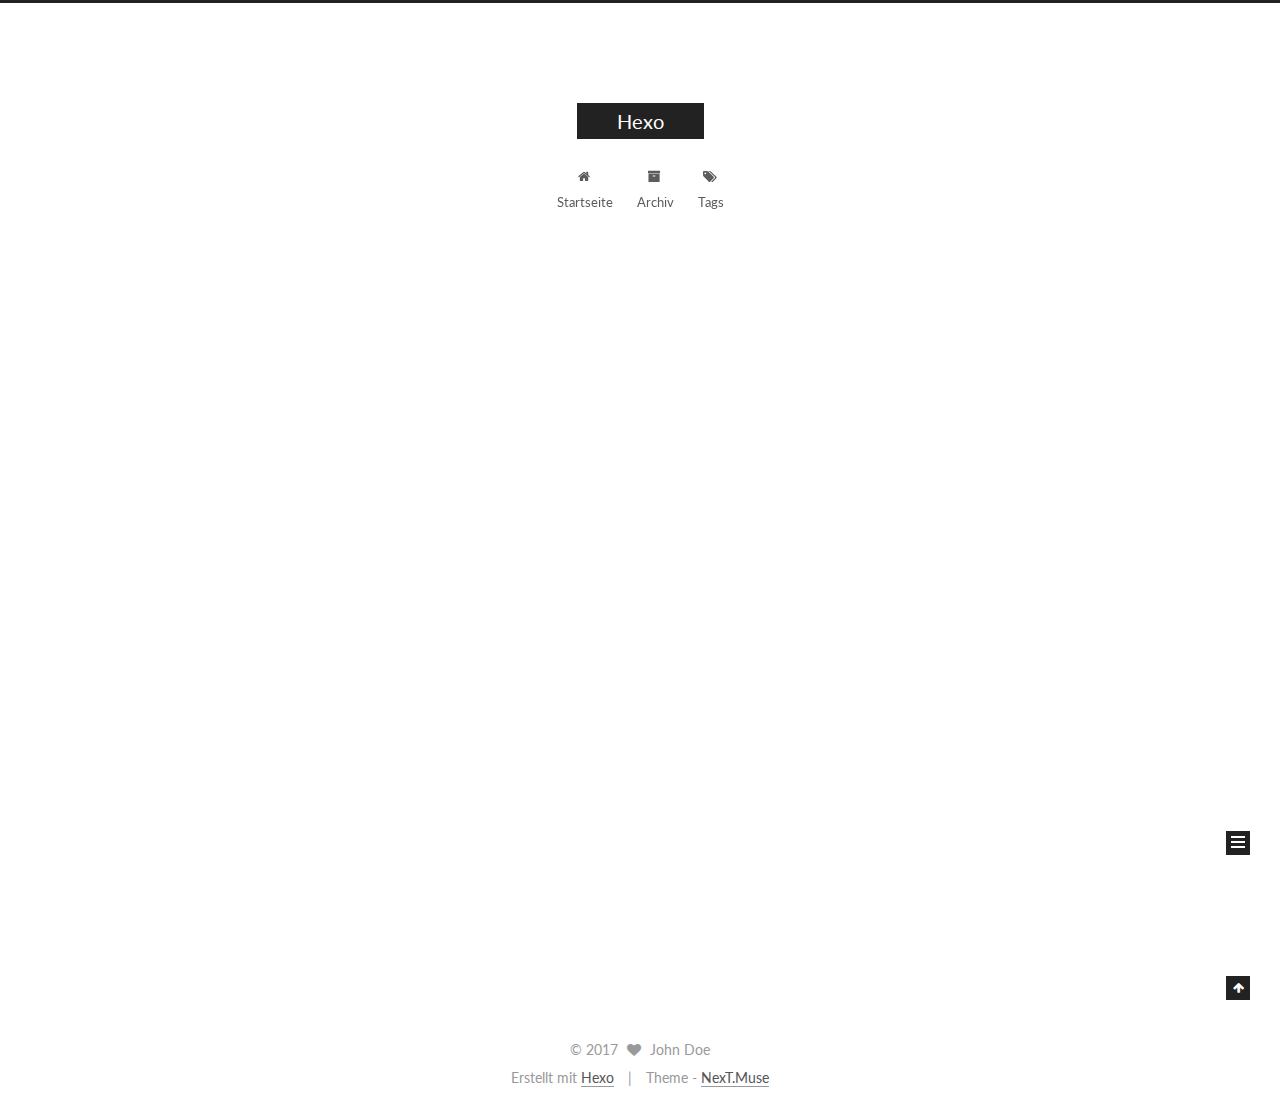
==== commit ceb6fd0f: "Site updated: 2017-03-04 13:47:31" ====
--- a/index.html
+++ b/index.html
@@ -326,9 +326,15 @@
       
         
           
-            <h3 id="关于搭建hexo个人博客遇到的问题"><a href="#关于搭建hexo个人博客遇到的问题" class="headerlink" title="关于搭建hexo个人博客遇到的问题"></a>关于搭建hexo个人博客遇到的问题</h3><h4 id="0-执行"><a href="#0-执行" class="headerlink" title="0.执行"></a>0.执行</h4><figure class="highlight plain"><figcaption><span>g -d```</span></figcaption><table><tr><td class="gutter"><pre><div class="line">1</div><div class="line">2</div><div class="line">3</div><div class="line">4</div><div class="line">5</div></pre></td><td class="code"><pre><div class="line">#### 提交后出现unable to access</div><div class="line"></div><div class="line">#### 解决：</div><div class="line"></div><div class="line">```git init</div></pre></td></tr></table></figure>
-<h4 id="把文件夹初始化成git仓库"><a href="#把文件夹初始化成git仓库" class="headerlink" title="把文件夹初始化成git仓库"></a>把文件夹初始化成git仓库</h4><h4 id="1-成功后无法执行"><a href="#1-成功后无法执行" class="headerlink" title="1.成功后无法执行"></a>1.成功后无法执行</h4> <figure class="highlight plain"><figcaption><span>clone```</span></figcaption><table><tr><td class="gutter"><pre><div class="line">1</div><div class="line">2</div><div class="line">3</div><div class="line">4</div></pre></td><td class="code"><pre><div class="line"></div><div class="line">#### 解决：</div><div class="line"></div><div class="line"> ```Git config --global http.sslVerify false</div></pre></td></tr></table></figure>
-<h4 id="当然之后还要提交hexo改变的话要先执行"><a href="#当然之后还要提交hexo改变的话要先执行" class="headerlink" title="当然之后还要提交hexo改变的话要先执行"></a>当然之后还要提交hexo改变的话要先执行</h4><p> <code>Git config --global http.sslVerify true</code></p>
+            <h3 id="关于搭建hexo个人博客遇到的问题"><a href="#关于搭建hexo个人博客遇到的问题" class="headerlink" title="关于搭建hexo个人博客遇到的问题"></a>关于搭建hexo个人博客遇到的问题</h3><ol>
+<li>.执行<figure class="highlight plain"><figcaption><span>g -d```提交后出现unable to access</span></figcaption><table><tr><td class="gutter"><pre><div class="line">1</div><div class="line">2</div></pre></td><td class="code"><pre><div class="line">解决：</div><div class="line">```git init</div></pre></td></tr></table></figure></li>
+</ol>
+<p>把文件夹初始化成git仓库</p>
+<ol>
+<li>成功后无法执行<figure class="highlight plain"><figcaption><span>clone```</span></figcaption><table><tr><td class="gutter"><pre><div class="line">1</div><div class="line">2</div></pre></td><td class="code"><pre><div class="line">解决：</div><div class="line">```Git config --global http.sslVerify false</div></pre></td></tr></table></figure>
+</li>
+</ol>
+<p>当然之后还要提交hexo改变的话要先执行<br> <code>Git config --global http.sslVerify true</code></p>
 
           
         
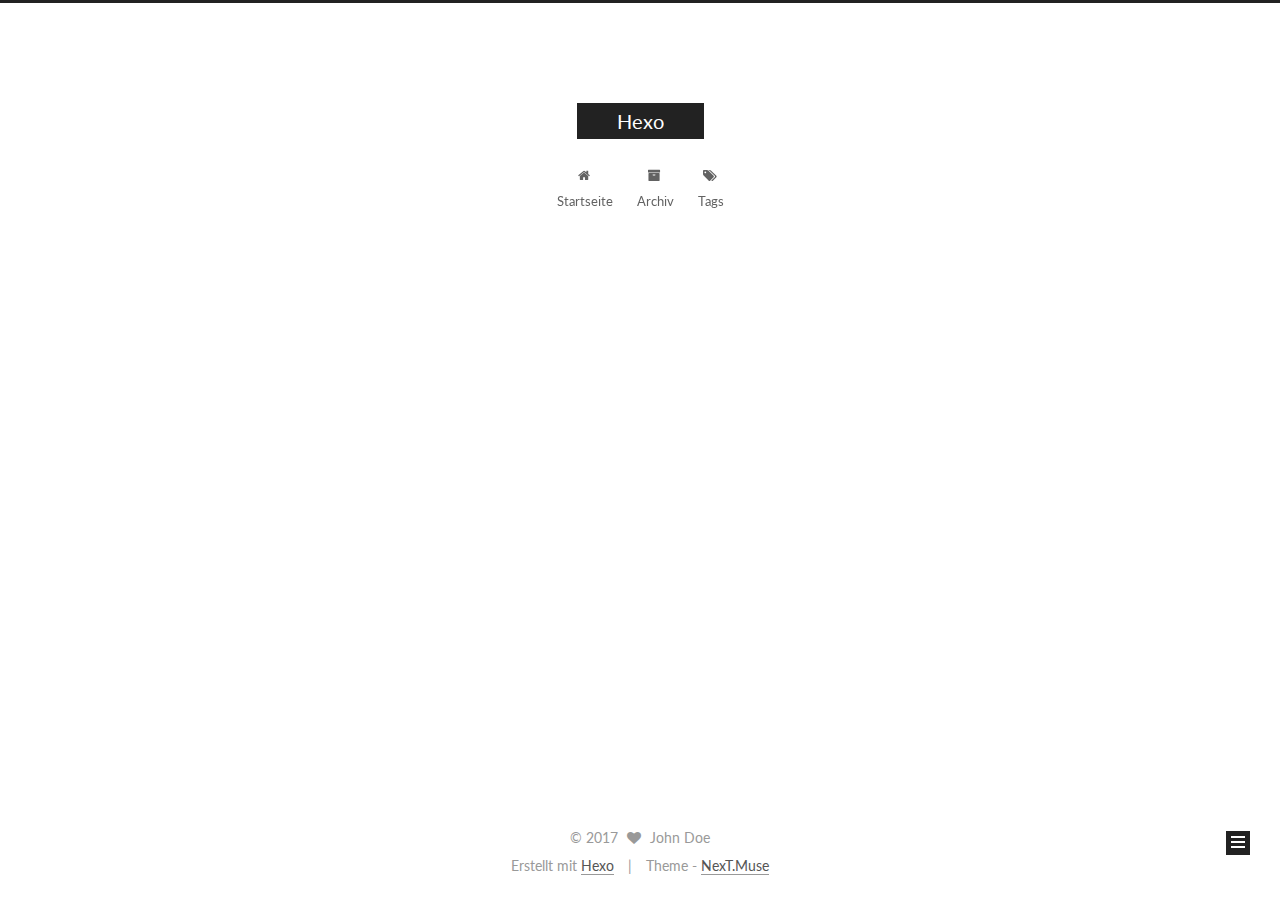
==== commit 49495b3b: "Site updated: 2017-03-04 13:52:20" ====
--- a/index.html
+++ b/index.html
@@ -326,15 +326,7 @@
       
         
           
-            <h3 id="关于搭建hexo个人博客遇到的问题"><a href="#关于搭建hexo个人博客遇到的问题" class="headerlink" title="关于搭建hexo个人博客遇到的问题"></a>关于搭建hexo个人博客遇到的问题</h3><ol>
-<li>.执行<figure class="highlight plain"><figcaption><span>g -d```提交后出现unable to access</span></figcaption><table><tr><td class="gutter"><pre><div class="line">1</div><div class="line">2</div></pre></td><td class="code"><pre><div class="line">解决：</div><div class="line">```git init</div></pre></td></tr></table></figure></li>
-</ol>
-<p>把文件夹初始化成git仓库</p>
-<ol>
-<li>成功后无法执行<figure class="highlight plain"><figcaption><span>clone```</span></figcaption><table><tr><td class="gutter"><pre><div class="line">1</div><div class="line">2</div></pre></td><td class="code"><pre><div class="line">解决：</div><div class="line">```Git config --global http.sslVerify false</div></pre></td></tr></table></figure>
-</li>
-</ol>
-<p>当然之后还要提交hexo改变的话要先执行<br> <code>Git config --global http.sslVerify true</code></p>
+            <h3 id="关于搭建hexo个人博客遇到的问题"><a href="#关于搭建hexo个人博客遇到的问题" class="headerlink" title="关于搭建hexo个人博客遇到的问题"></a>关于搭建hexo个人博客遇到的问题</h3><figure class="highlight python"><table><tr><td class="gutter"><pre><div class="line">1</div><div class="line">2</div><div class="line">3</div><div class="line">4</div><div class="line">5</div></pre></td><td class="code"><pre><div class="line"><span class="comment">#unable to access...</span></div><div class="line">git inti</div><div class="line">hexo g -d</div><div class="line"><span class="comment">#git clone 不能用</span></div><div class="line">Git config --<span class="keyword">global</span> http.sslVerify false</div></pre></td></tr></table></figure>
 
           
         
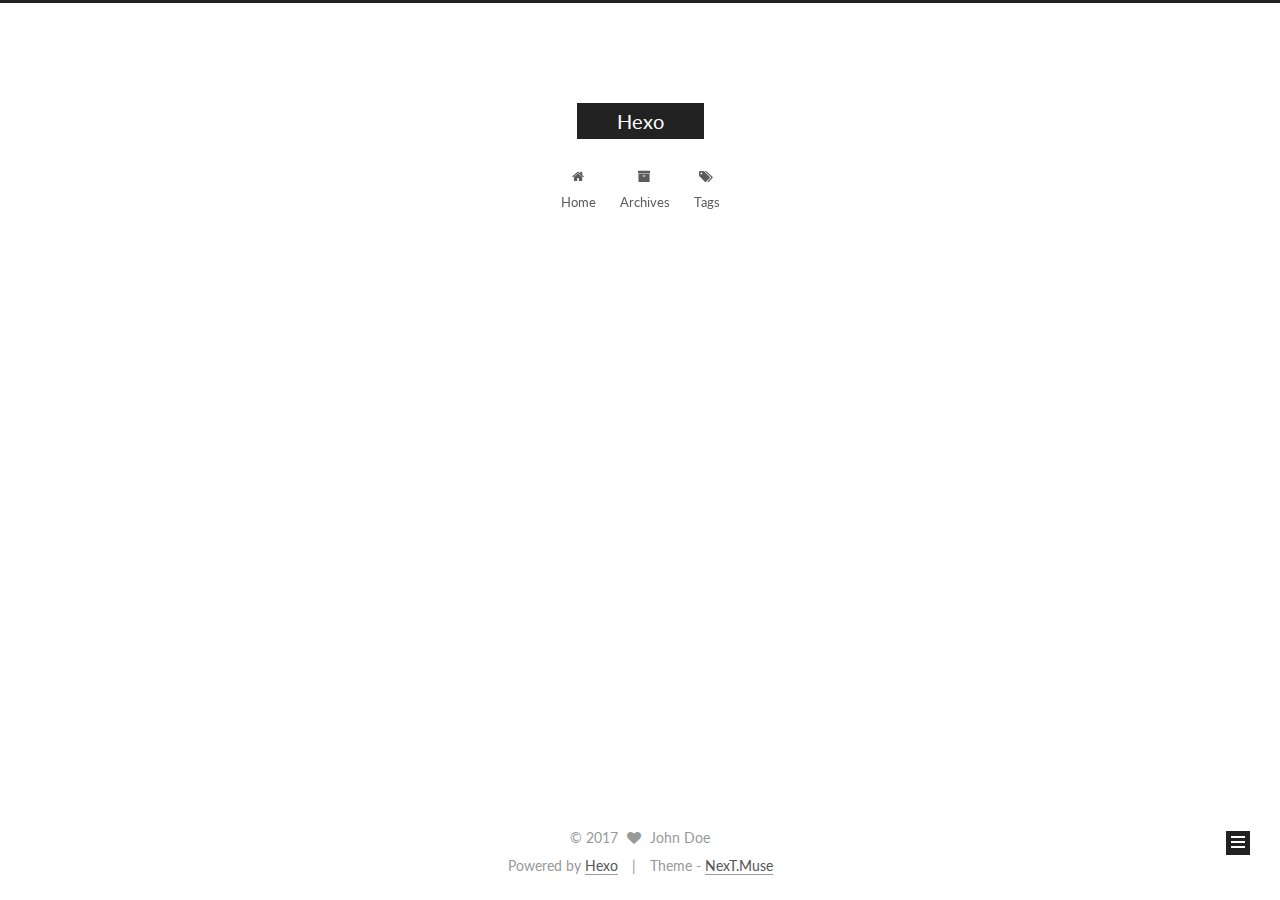
==== commit 085c4735: "Site updated: 2017-03-04 22:10:34" ====
--- a/index.html
+++ b/index.html
@@ -196,7 +196,7 @@
             
               <i class="menu-item-icon fa fa-fw fa-home"></i> <br />
             
-            Startseite
+            Home
           </a>
         </li>
       
@@ -206,7 +206,7 @@
             
               <i class="menu-item-icon fa fa-fw fa-archive"></i> <br />
             
-            Archiv
+            Archives
           </a>
         </li>
       
@@ -286,7 +286,7 @@
                 <i class="fa fa-calendar-o"></i>
               </span>
               
-                <span class="post-meta-item-text">Veröffentlicht am</span>
+                <span class="post-meta-item-text">Posted on</span>
               
               <time title="Post created" itemprop="dateCreated datePublished" datetime="2017-03-04T13:09:16+08:00">
                 2017-03-04
@@ -326,7 +326,7 @@
       
         
           
-            <h3 id="关于搭建hexo个人博客遇到的问题"><a href="#关于搭建hexo个人博客遇到的问题" class="headerlink" title="关于搭建hexo个人博客遇到的问题"></a>关于搭建hexo个人博客遇到的问题</h3><figure class="highlight python"><table><tr><td class="gutter"><pre><div class="line">1</div><div class="line">2</div><div class="line">3</div><div class="line">4</div><div class="line">5</div></pre></td><td class="code"><pre><div class="line"><span class="comment">#unable to access...</span></div><div class="line">git inti</div><div class="line">hexo g -d</div><div class="line"><span class="comment">#git clone 不能用</span></div><div class="line">Git config --<span class="keyword">global</span> http.sslVerify false</div></pre></td></tr></table></figure>
+            <h3 id="关于搭建hexo个人博客遇到的问题"><a href="#关于搭建hexo个人博客遇到的问题" class="headerlink" title="关于搭建hexo个人博客遇到的问题"></a>关于搭建hexo个人博客遇到的问题</h3><figure class="highlight python"><table><tr><td class="gutter"><pre><div class="line">1</div><div class="line">2</div><div class="line">3</div><div class="line">4</div><div class="line">5</div></pre></td><td class="code"><pre><div class="line"><span class="comment">#unable to access...</span></div><div class="line">git init</div><div class="line">hexo g -d</div><div class="line"><span class="comment">#git clone 不能用</span></div><div class="line">Git config --<span class="keyword">global</span> http.sslVerify false</div></pre></td></tr></table></figure>
 
           
         
@@ -404,7 +404,7 @@
             <div class="site-state-item site-state-posts">
               <a href="/archives">
                 <span class="site-state-item-count">1</span>
-                <span class="site-state-item-name">Artikel</span>
+                <span class="site-state-item-name">posts</span>
               </a>
             </div>
           
@@ -465,7 +465,7 @@
 
 
 <div class="powered-by">
-  Erstellt mit  <a class="theme-link" href="https://hexo.io">Hexo</a>
+  Powered by <a class="theme-link" href="https://hexo.io">Hexo</a>
 </div>
 
 <div class="theme-info">
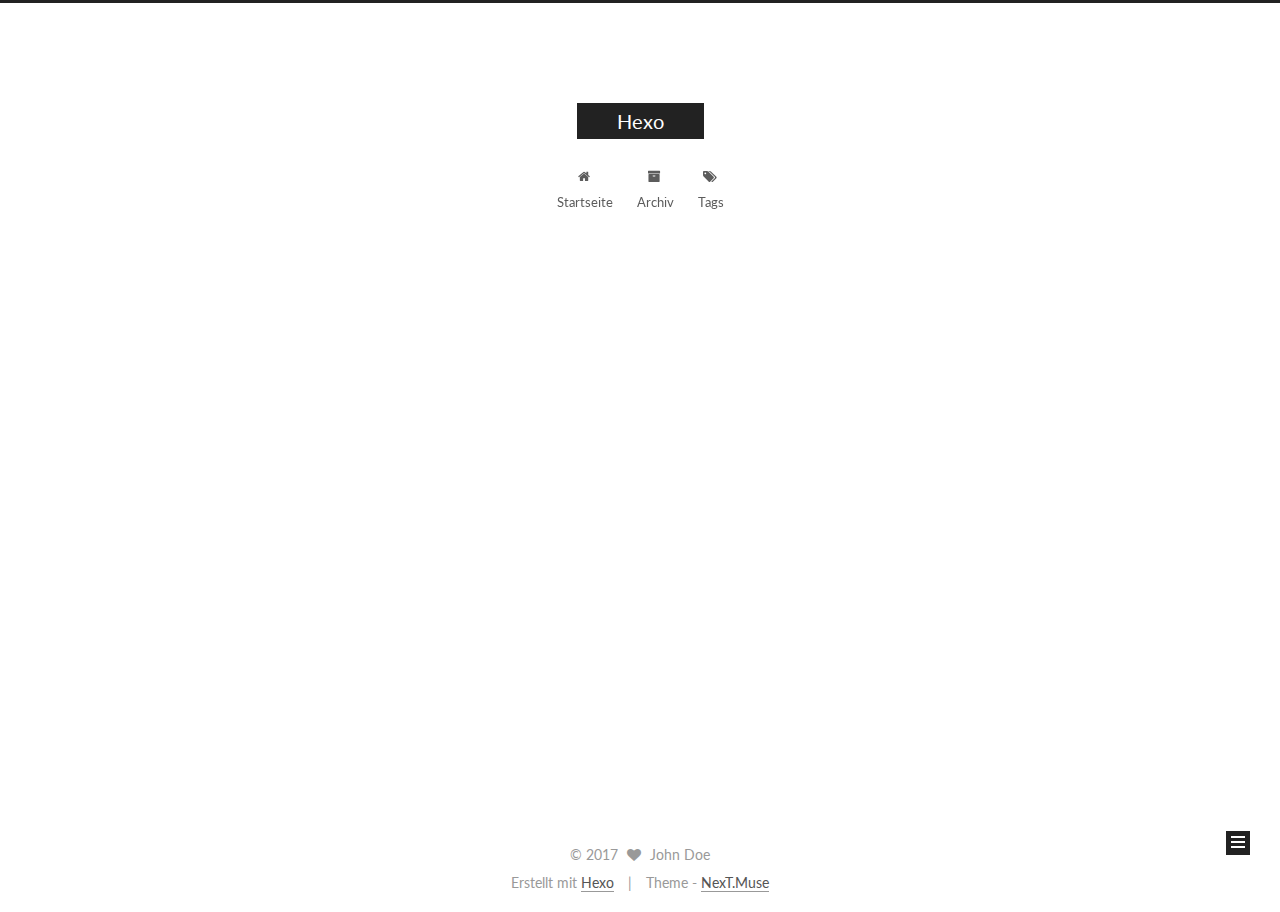
==== commit b32a035f: "Site updated: 2017-03-05 12:43:15" ====
--- a/index.html
+++ b/index.html
@@ -196,7 +196,7 @@
             
               <i class="menu-item-icon fa fa-fw fa-home"></i> <br />
             
-            Home
+            Startseite
           </a>
         </li>
       
@@ -206,7 +206,7 @@
             
               <i class="menu-item-icon fa fa-fw fa-archive"></i> <br />
             
-            Archives
+            Archiv
           </a>
         </li>
       
@@ -286,7 +286,7 @@
                 <i class="fa fa-calendar-o"></i>
               </span>
               
-                <span class="post-meta-item-text">Posted on</span>
+                <span class="post-meta-item-text">Veröffentlicht am</span>
               
               <time title="Post created" itemprop="dateCreated datePublished" datetime="2017-03-04T13:09:16+08:00">
                 2017-03-04
@@ -326,7 +326,9 @@
       
         
           
-            <h3 id="关于搭建hexo个人博客遇到的问题"><a href="#关于搭建hexo个人博客遇到的问题" class="headerlink" title="关于搭建hexo个人博客遇到的问题"></a>关于搭建hexo个人博客遇到的问题</h3><figure class="highlight python"><table><tr><td class="gutter"><pre><div class="line">1</div><div class="line">2</div><div class="line">3</div><div class="line">4</div><div class="line">5</div></pre></td><td class="code"><pre><div class="line"><span class="comment">#unable to access...</span></div><div class="line">git init</div><div class="line">hexo g -d</div><div class="line"><span class="comment">#git clone 不能用</span></div><div class="line">Git config --<span class="keyword">global</span> http.sslVerify false</div></pre></td></tr></table></figure>
+            <h3 id="关于搭建hexo个人博客遇到的问题"><a href="#关于搭建hexo个人博客遇到的问题" class="headerlink" title="关于搭建hexo个人博客遇到的问题"></a>关于搭建hexo个人博客遇到的问题</h3><p>###使用<code>hexo g -d</code>时unable to access…</p>
+<p>###解决：<br><code>git init</code><br><code>hexo g -d</code></p>
+<p>###<code>git clone</code> 不能用<br><code>Git config --global http.sslVerify false</code></p>
 
           
         
@@ -404,7 +406,7 @@
             <div class="site-state-item site-state-posts">
               <a href="/archives">
                 <span class="site-state-item-count">1</span>
-                <span class="site-state-item-name">posts</span>
+                <span class="site-state-item-name">Artikel</span>
               </a>
             </div>
           
@@ -465,7 +467,7 @@
 
 
 <div class="powered-by">
-  Powered by <a class="theme-link" href="https://hexo.io">Hexo</a>
+  Erstellt mit  <a class="theme-link" href="https://hexo.io">Hexo</a>
 </div>
 
 <div class="theme-info">
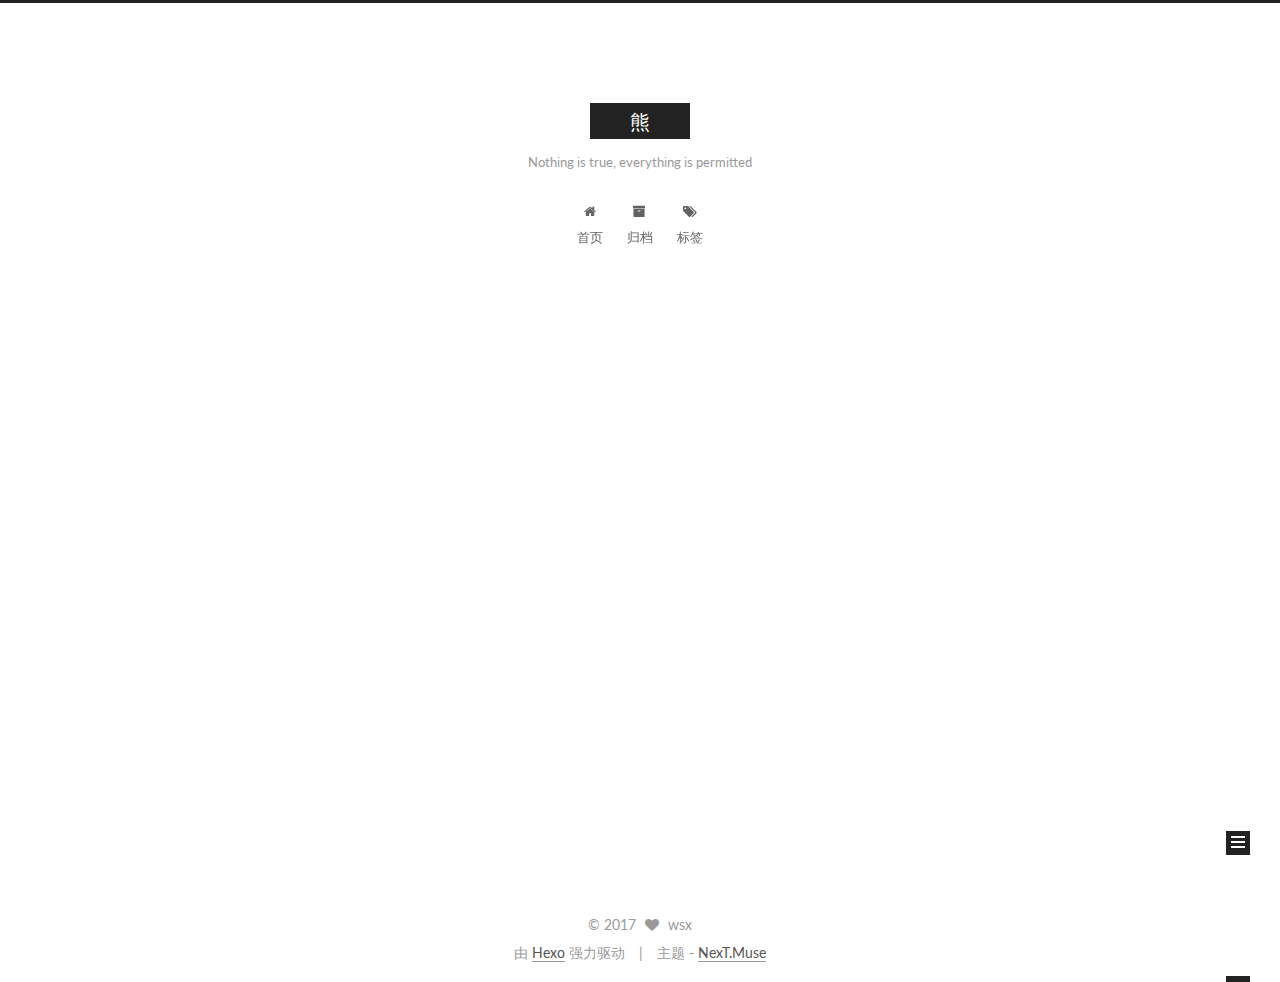
==== commit 7d00699c: "Site updated: 2017-03-06 19:56:24" ====
--- a/index.html
+++ b/index.html
@@ -5,7 +5,7 @@
   
 
 
-<html class="theme-next muse use-motion" lang="">
+<html class="theme-next muse use-motion" lang="zh-Hans">
 <head>
   <meta charset="UTF-8"/>
 <meta http-equiv="X-UA-Compatible" content="IE=edge" />
@@ -77,24 +77,27 @@
 
 
 
-  <link rel="alternate" href="/atom.xml" title="Hexo" type="application/atom+xml" />
-
-
-
-
-  <link rel="shortcut icon" type="image/x-icon" href="/favicon.ico?v=5.1.0" />
-
-
-
-
-
-
+  <link rel="alternate" href="/atom.xml" title="熊" type="application/atom+xml" />
+
+
+
+
+  <link rel="shortcut icon" type="image/x-icon" href="/favorite.PNG?v=5.1.0" />
+
+
+
+
+
+
+<meta name="description" content="my blog">
 <meta property="og:type" content="website">
-<meta property="og:title" content="Hexo">
+<meta property="og:title" content="熊">
 <meta property="og:url" content="http://yoursite.com/index.html">
-<meta property="og:site_name" content="Hexo">
+<meta property="og:site_name" content="熊">
+<meta property="og:description" content="my blog">
 <meta name="twitter:card" content="summary">
-<meta name="twitter:title" content="Hexo">
+<meta name="twitter:title" content="熊">
+<meta name="twitter:description" content="my blog">
 
 
 
@@ -108,7 +111,7 @@
     motion: true,
     duoshuo: {
       userId: '0',
-      author: 'Author'
+      author: '博主'
     },
     algolia: {
       applicationID: '',
@@ -128,10 +131,10 @@
 
 
 
-  <title> Hexo </title>
+  <title> 熊 </title>
 </head>
 
-<body itemscope itemtype="http://schema.org/WebPage" lang="">
+<body itemscope itemtype="http://schema.org/WebPage" lang="zh-Hans">
 
   
 
@@ -166,12 +169,12 @@
     <div class="custom-logo-site-title">
       <a href="/"  class="brand" rel="start">
         <span class="logo-line-before"><i></i></span>
-        <span class="site-title">Hexo</span>
+        <span class="site-title">熊</span>
         <span class="logo-line-after"><i></i></span>
       </a>
     </div>
       
-        <p class="site-subtitle"></p>
+        <p class="site-subtitle">Nothing is true, everything is permitted</p>
       
   </div>
 
@@ -196,7 +199,7 @@
             
               <i class="menu-item-icon fa fa-fw fa-home"></i> <br />
             
-            Startseite
+            首页
           </a>
         </li>
       
@@ -206,7 +209,7 @@
             
               <i class="menu-item-icon fa fa-fw fa-archive"></i> <br />
             
-            Archiv
+            归档
           </a>
         </li>
       
@@ -216,7 +219,7 @@
             
               <i class="menu-item-icon fa fa-fw fa-tags"></i> <br />
             
-            Tags
+            标签
           </a>
         </li>
       
@@ -252,13 +255,13 @@
     <link itemprop="mainEntityOfPage" href="http://yoursite.com/2017/03/04/hexo搭建指南/">
 
     <span hidden itemprop="author" itemscope itemtype="http://schema.org/Person">
-      <meta itemprop="name" content="John Doe">
+      <meta itemprop="name" content="wsx">
       <meta itemprop="description" content="">
-      <meta itemprop="image" content="/images/avatar.gif">
+      <meta itemprop="image" content="/images/favorite.PNG">
     </span>
 
     <span hidden itemprop="publisher" itemscope itemtype="http://schema.org/Organization">
-      <meta itemprop="name" content="Hexo">
+      <meta itemprop="name" content="熊">
     </span>
 
     
@@ -286,9 +289,9 @@
                 <i class="fa fa-calendar-o"></i>
               </span>
               
-                <span class="post-meta-item-text">Veröffentlicht am</span>
+                <span class="post-meta-item-text">发表于</span>
               
-              <time title="Post created" itemprop="dateCreated datePublished" datetime="2017-03-04T13:09:16+08:00">
+              <time title="创建于" itemprop="dateCreated datePublished" datetime="2017-03-04T13:09:16+08:00">
                 2017-03-04
               </time>
             
@@ -326,9 +329,8 @@
       
         
           
-            <h3 id="关于搭建hexo个人博客遇到的问题"><a href="#关于搭建hexo个人博客遇到的问题" class="headerlink" title="关于搭建hexo个人博客遇到的问题"></a>关于搭建hexo个人博客遇到的问题</h3><p>###使用<code>hexo g -d</code>时unable to access…</p>
-<p>###解决：<br><code>git init</code><br><code>hexo g -d</code></p>
-<p>###<code>git clone</code> 不能用<br><code>Git config --global http.sslVerify false</code></p>
+            <h5 id="关于搭建hexo个人博客遇到的问题"><a href="#关于搭建hexo个人博客遇到的问题" class="headerlink" title="关于搭建hexo个人博客遇到的问题"></a>关于搭建hexo个人博客遇到的问题</h5><h5 id="使用hexo-g-d时unable-to-access…"><a href="#使用hexo-g-d时unable-to-access…" class="headerlink" title="使用hexo g -d时unable to access…"></a>使用<code>hexo g -d</code>时unable to access…</h5><h5 id="解决："><a href="#解决：" class="headerlink" title="解决："></a>解决：</h5><p><code>git init</code><br><code>hexo g -d</code></p>
+<h5 id="git-clone-不能用"><a href="#git-clone-不能用" class="headerlink" title="git clone 不能用"></a><code>git clone</code> 不能用</h5><p><code>Git config --global http.sslVerify false</code></p>
 
           
         
@@ -393,11 +395,11 @@
       <section class="site-overview sidebar-panel sidebar-panel-active">
         <div class="site-author motion-element" itemprop="author" itemscope itemtype="http://schema.org/Person">
           <img class="site-author-image" itemprop="image"
-               src="/images/avatar.gif"
-               alt="John Doe" />
-          <p class="site-author-name" itemprop="name">John Doe</p>
+               src="/images/favorite.PNG"
+               alt="wsx" />
+          <p class="site-author-name" itemprop="name">wsx</p>
            
-              <p class="site-description motion-element" itemprop="description"></p>
+              <p class="site-description motion-element" itemprop="description">my blog</p>
           
         </div>
         <nav class="site-state motion-element">
@@ -406,7 +408,7 @@
             <div class="site-state-item site-state-posts">
               <a href="/archives">
                 <span class="site-state-item-count">1</span>
-                <span class="site-state-item-name">Artikel</span>
+                <span class="site-state-item-name">日志</span>
               </a>
             </div>
           
@@ -462,16 +464,16 @@
   <span class="with-love">
     <i class="fa fa-heart"></i>
   </span>
-  <span class="author" itemprop="copyrightHolder">John Doe</span>
+  <span class="author" itemprop="copyrightHolder">wsx</span>
 </div>
 
 
 <div class="powered-by">
-  Erstellt mit  <a class="theme-link" href="https://hexo.io">Hexo</a>
+  由 <a class="theme-link" href="https://hexo.io">Hexo</a> 强力驱动
 </div>
 
 <div class="theme-info">
-  Theme -
+  主题 -
   <a class="theme-link" href="https://github.com/iissnan/hexo-theme-next">
     NexT.Muse
   </a>
--- a/css/main.css
+++ b/css/main.css
@@ -1698,7 +1698,7 @@
   width: 4px;
   height: 4px;
   border-radius: 50%;
-  background: #fffbff;
+  background: #5c0842;
 }
 .links-of-blogroll {
   font-size: 13px;
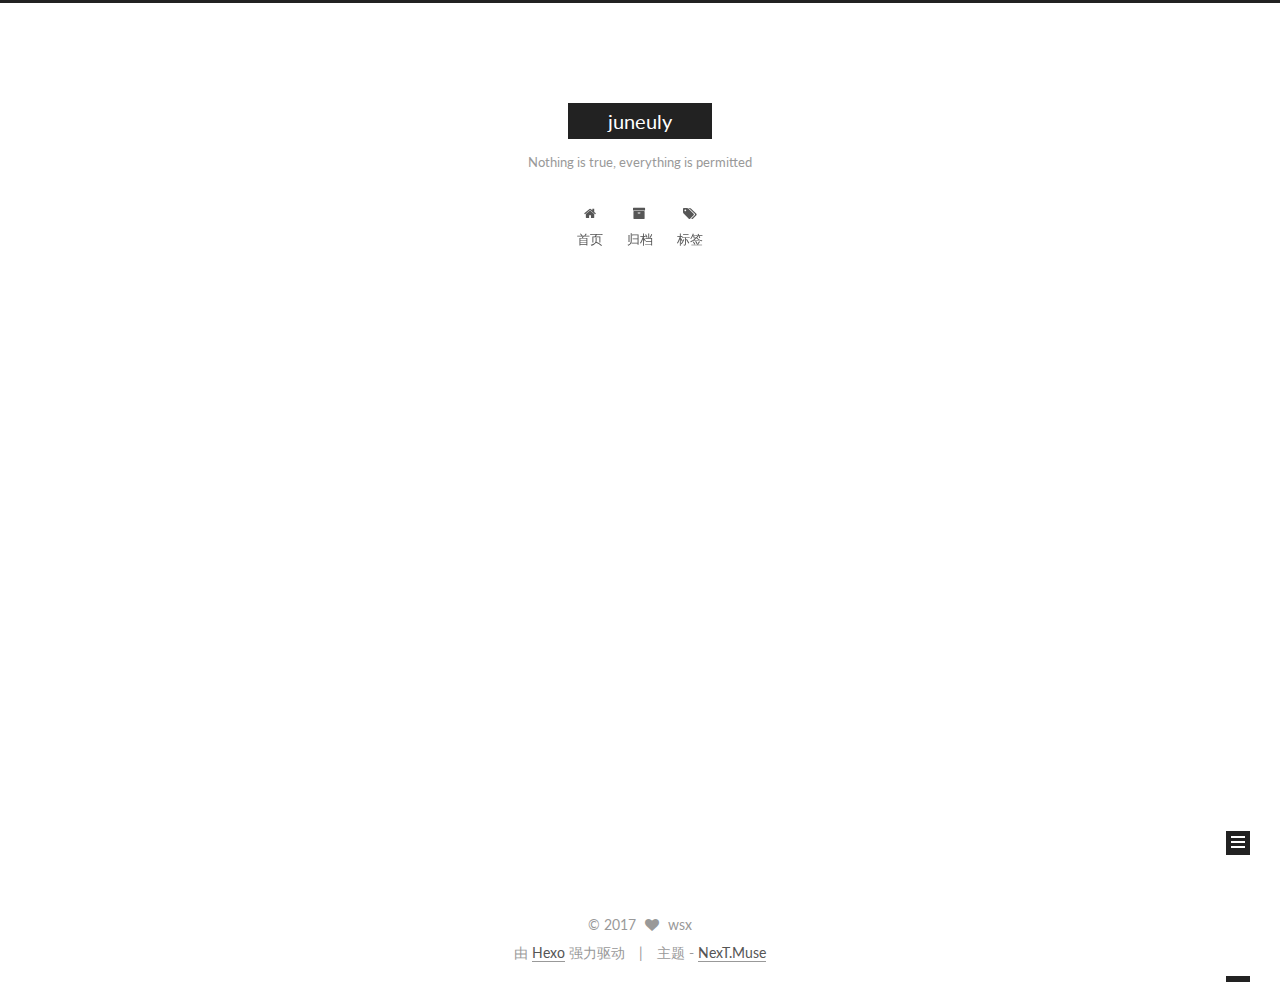
==== commit 5b2c1dc5: "Site updated: 2017-08-09 10:29:02" ====
--- a/index.html
+++ b/index.html
@@ -77,7 +77,7 @@
 
 
 
-  <link rel="alternate" href="/atom.xml" title="熊" type="application/atom+xml" />
+  <link rel="alternate" href="/atom.xml" title="juneuly" type="application/atom+xml" />
 
 
 
@@ -91,12 +91,12 @@
 
 <meta name="description" content="my blog">
 <meta property="og:type" content="website">
-<meta property="og:title" content="熊">
+<meta property="og:title" content="juneuly">
 <meta property="og:url" content="http://yoursite.com/index.html">
-<meta property="og:site_name" content="熊">
+<meta property="og:site_name" content="juneuly">
 <meta property="og:description" content="my blog">
 <meta name="twitter:card" content="summary">
-<meta name="twitter:title" content="熊">
+<meta name="twitter:title" content="juneuly">
 <meta name="twitter:description" content="my blog">
 
 
@@ -131,7 +131,7 @@
 
 
 
-  <title> 熊 </title>
+  <title> juneuly </title>
 </head>
 
 <body itemscope itemtype="http://schema.org/WebPage" lang="zh-Hans">
@@ -169,7 +169,7 @@
     <div class="custom-logo-site-title">
       <a href="/"  class="brand" rel="start">
         <span class="logo-line-before"><i></i></span>
-        <span class="site-title">熊</span>
+        <span class="site-title">juneuly</span>
         <span class="logo-line-after"><i></i></span>
       </a>
     </div>
@@ -261,7 +261,7 @@
     </span>
 
     <span hidden itemprop="publisher" itemscope itemtype="http://schema.org/Organization">
-      <meta itemprop="name" content="熊">
+      <meta itemprop="name" content="juneuly">
     </span>
 
     
